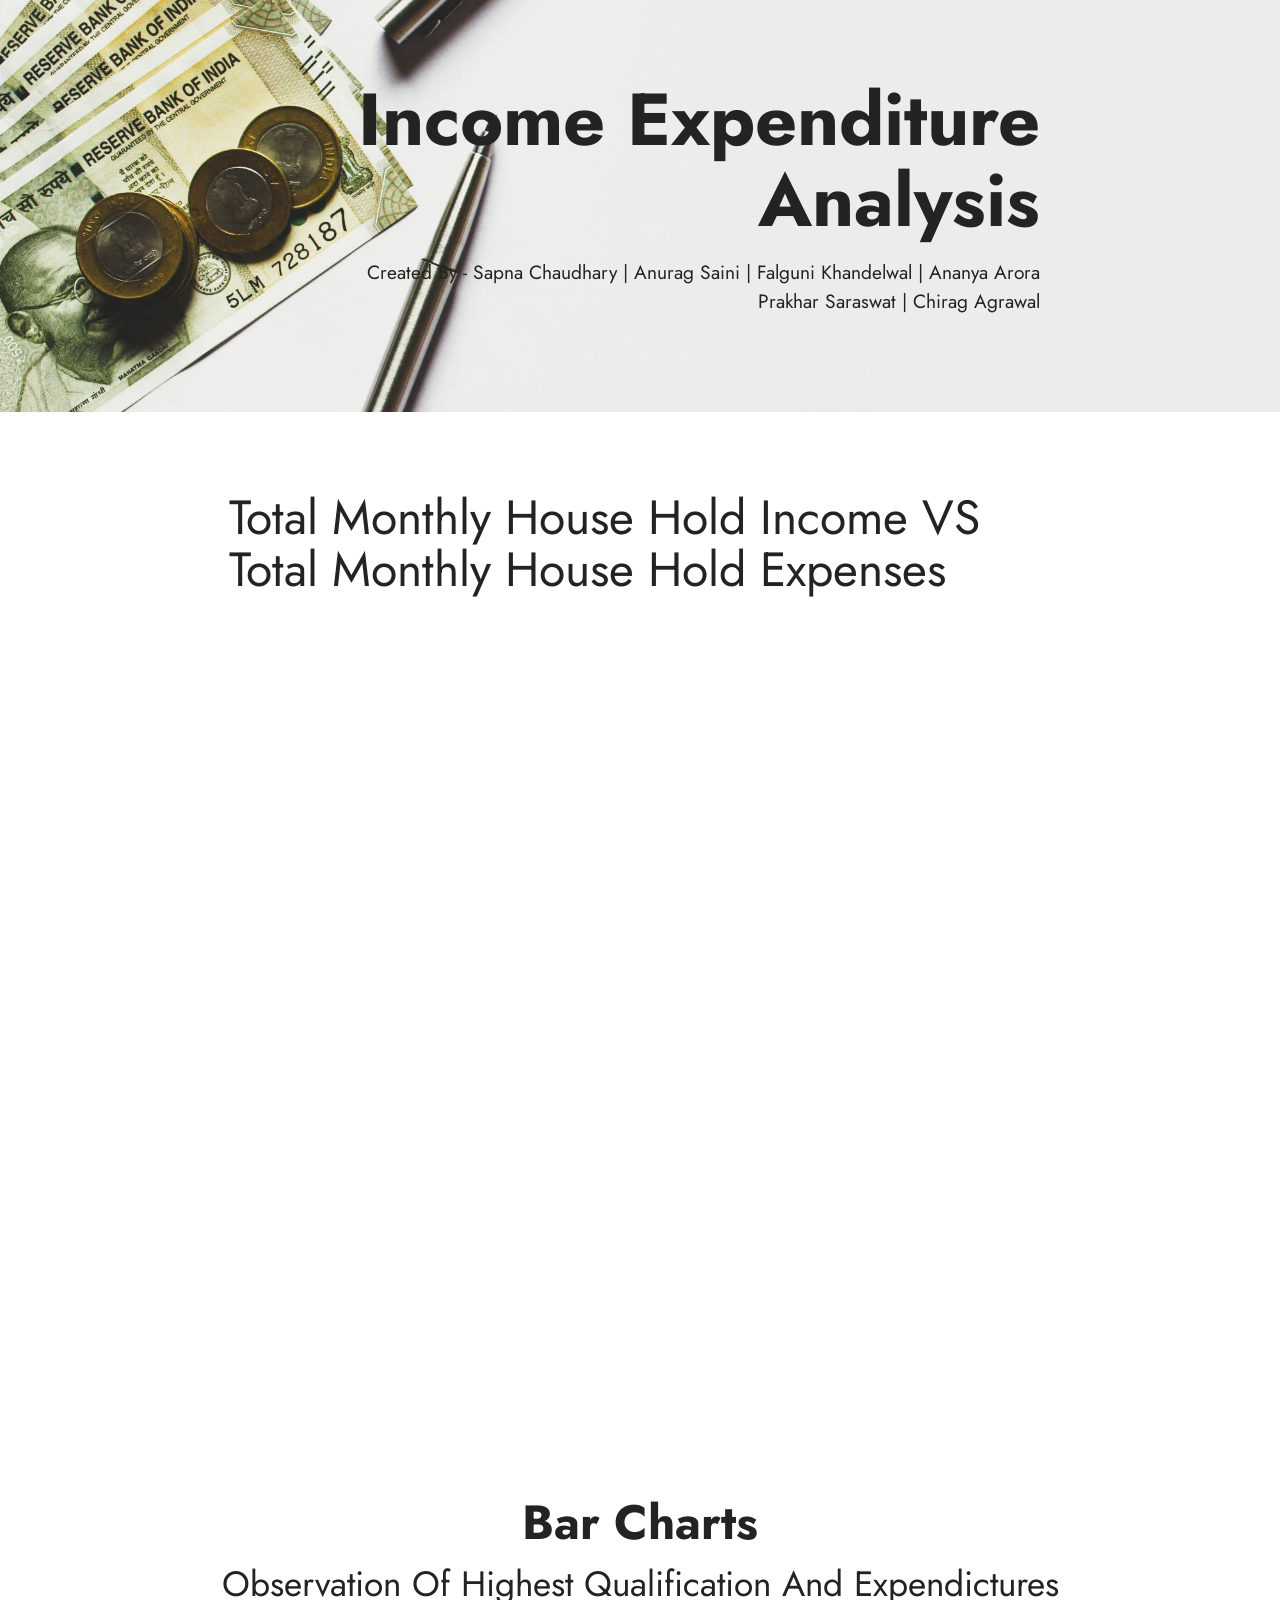
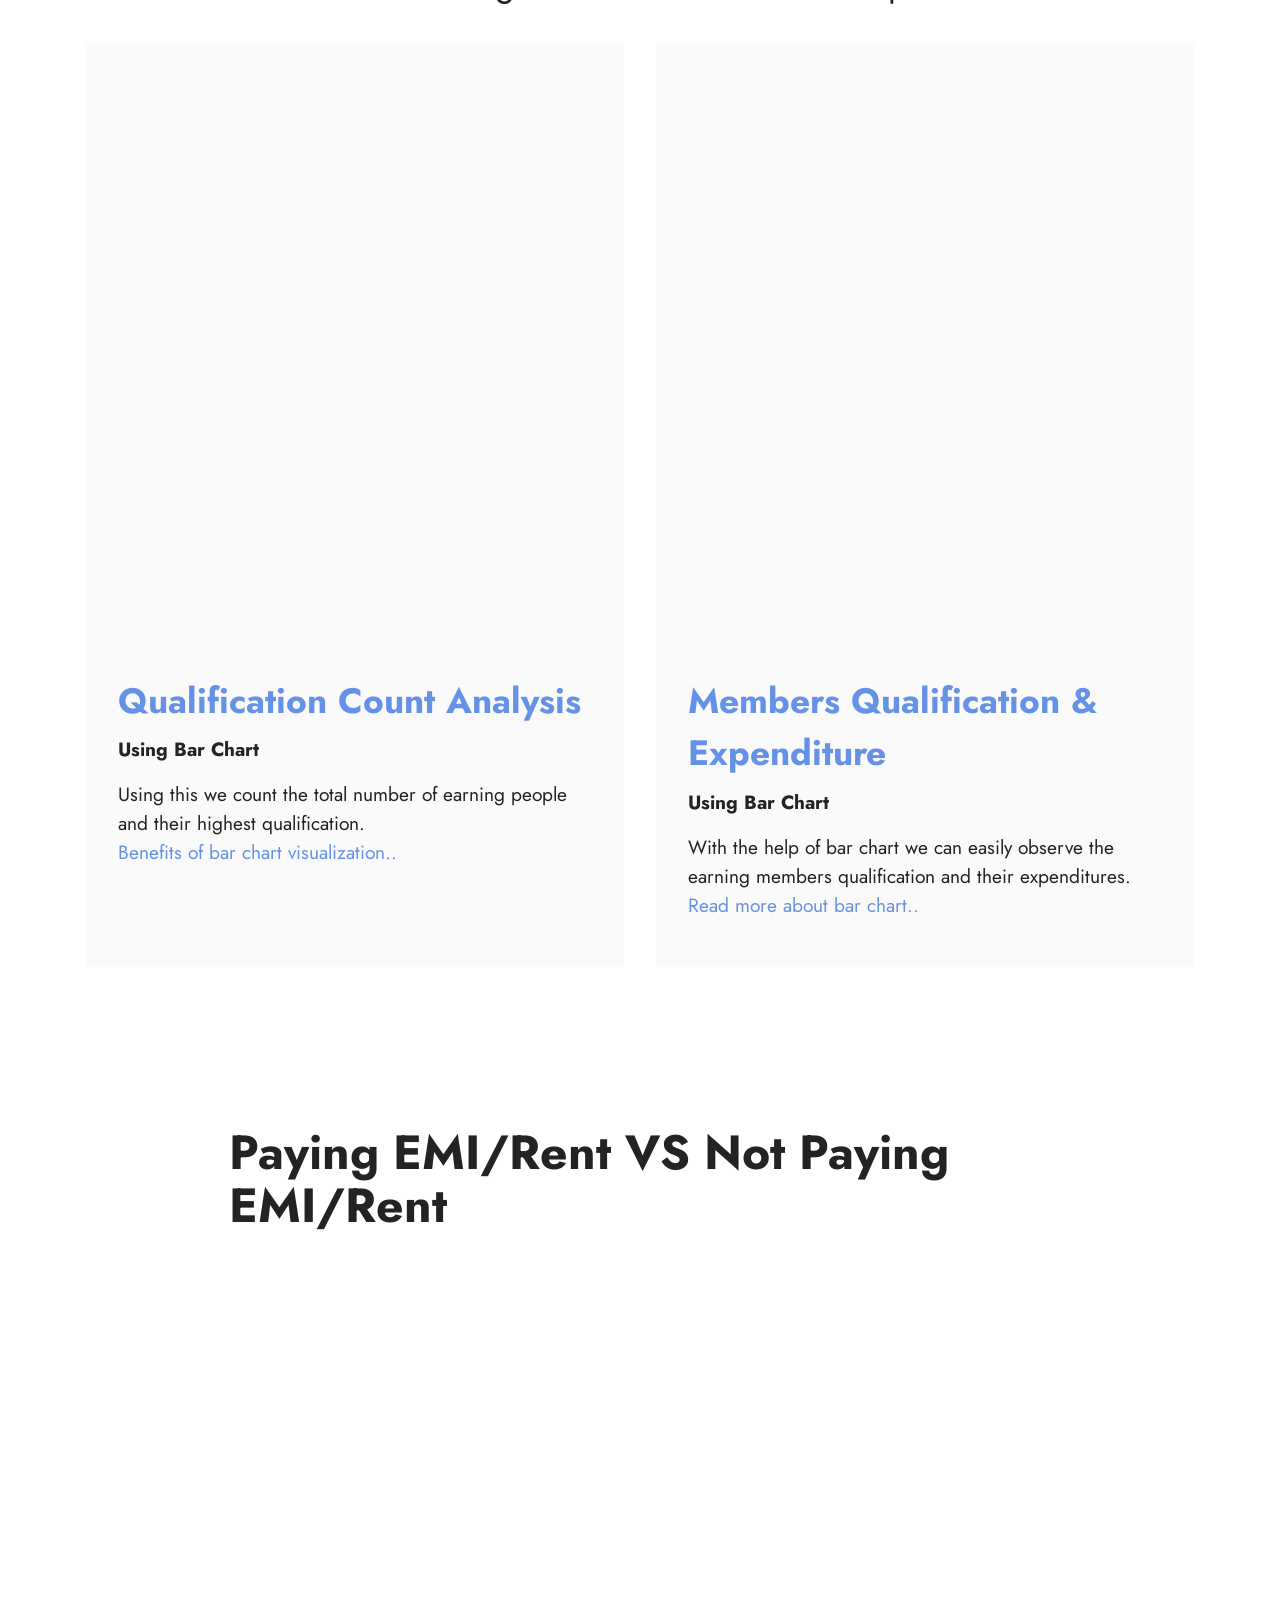
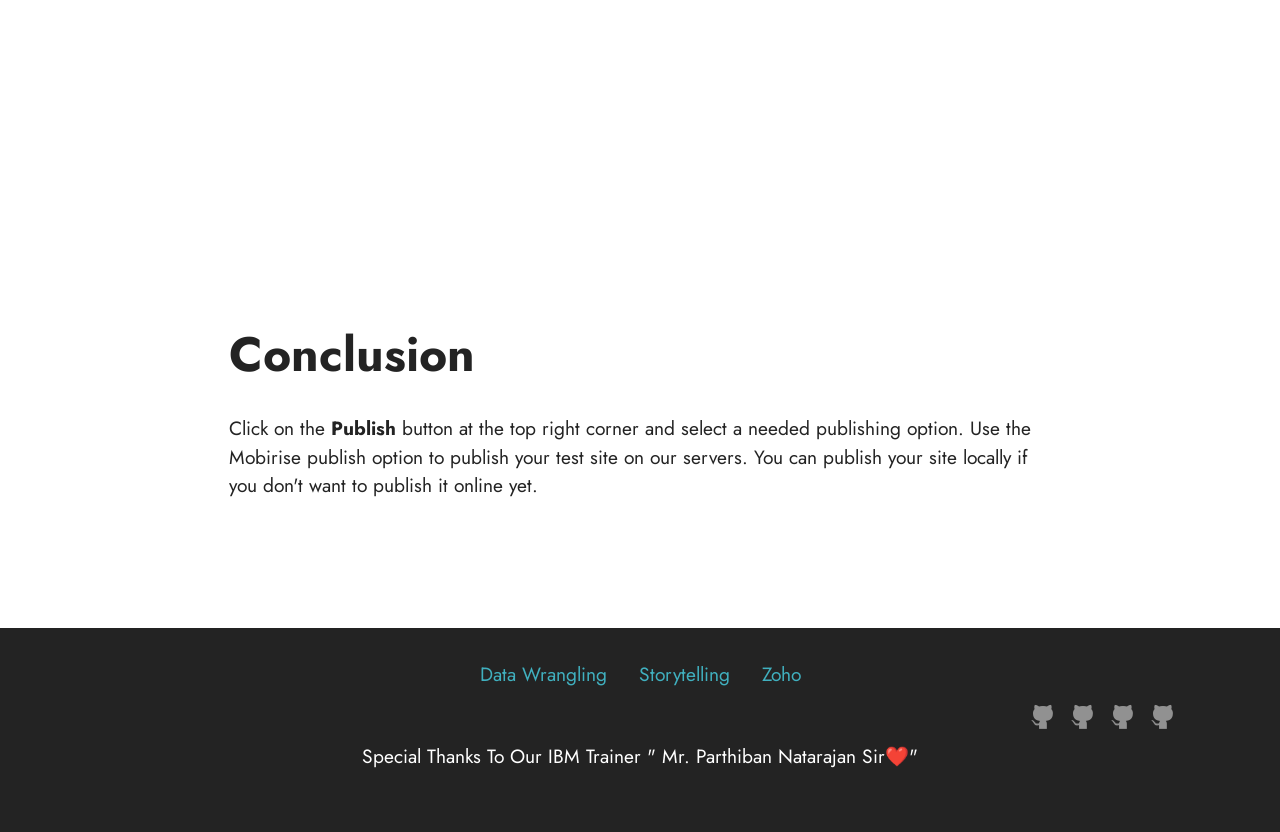
==== docs/index.html @ c5f55445 "Second Commit" ====
<!DOCTYPE html>
<html  >
<head>
  <!-- Site made with Mobirise Website Builder v5.6.13, https://mobirise.com -->
  <meta charset="UTF-8">
  <meta http-equiv="X-UA-Compatible" content="IE=edge">
  <meta name="generator" content="Mobirise v5.6.13, mobirise.com">
  <meta name="twitter:card" content="summary_large_image"/>
  <meta name="twitter:image:src" content="">
  <meta property="og:image" content="">
  <meta name="twitter:title" content="Home">
  <meta name="viewport" content="width=device-width, initial-scale=1, minimum-scale=1">
  <link rel="shortcut icon" href="assets/images/logo5.png" type="image/x-icon">
  <meta name="description" content="">
  
  
  <title>Home</title>
  <link rel="stylesheet" href="assets/bootstrap/css/bootstrap.min.css">
  <link rel="stylesheet" href="assets/bootstrap/css/bootstrap-grid.min.css">
  <link rel="stylesheet" href="assets/bootstrap/css/bootstrap-reboot.min.css">
  <link rel="stylesheet" href="assets/parallax/jarallax.css">
  <link rel="stylesheet" href="assets/socicon/css/styles.css">
  <link rel="stylesheet" href="assets/theme/css/style.css">
  <link rel="preload" href="https://fonts.googleapis.com/css?family=Jost:100,200,300,400,500,600,700,800,900,100i,200i,300i,400i,500i,600i,700i,800i,900i&display=swap" as="style" onload="this.onload=null;this.rel='stylesheet'">
  <noscript><link rel="stylesheet" href="https://fonts.googleapis.com/css?family=Jost:100,200,300,400,500,600,700,800,900,100i,200i,300i,400i,500i,600i,700i,800i,900i&display=swap"></noscript>
  <link rel="preload" as="style" href="assets/mobirise/css/mbr-additional.css"><link rel="stylesheet" href="assets/mobirise/css/mbr-additional.css" type="text/css">
  
  
  
  
</head>
<body>
  
  <section data-bs-version="5.1" class="header1 cid-s48MCQYojq mbr-parallax-background" id="header1-f">

    

    

    <div class="align-center container-fluid">
        <div class="row justify-content-center">
            <div class="col-12 col-lg-8">
                <h1 class="mbr-section-title mbr-fonts-style mb-3 display-1"><strong>Income Expenditure Analysis</strong></h1>
                
                <p class="mbr-text mbr-fonts-style display-7">&nbsp; &nbsp; &nbsp; &nbsp; &nbsp; &nbsp; &nbsp; &nbsp; &nbsp; Created By - Sapna Chaudhary | Anurag Saini | Falguni Khandelwal | Ananya Arora <br>
                    Prakhar Saraswat | Chirag Agrawal</p>
                
            </div>
        </div>
    </div>
</section>

<section data-bs-version="5.1" class="content1 cid-s48udlf8KU" id="content1-8">
    
    <div class="container">
        <div class="row justify-content-center">
            <div class="title col-12 col-md-9">
                <h3 class="mbr-section-title mbr-fonts-style align-center mb-4 display-2">Total Monthly House Hold Income VS Total Monthly House Hold Expenses</h3>
                <iframe frameborder=0 width="1024" height="740" src="https://analytics.zoho.in/open-view/258623000000008683"></iframe>
                
            </div>
        </div>
    </div>
</section>

<section data-bs-version="5.1" class="content1 cid-tmSa8aK7wc" id="content1-p">
    
    
    <div class="container">
        <div class="mbr-section-head">
            <h4 class="mbr-section-title mbr-fonts-style align-center mb-0 display-2"><strong>Bar Charts</strong></h4>
            <h5 class="mbr-section-subtitle mbr-fonts-style align-center mb-0 mt-2 display-5">Observation Of Highest Qualification And Expendictures</h5>
        </div>
        <div class="row mt-4">
            
            <div class="item features-image сol-12 col-md-6 col-lg-6 active">
                <div class="item-wrapper">
                    <iframe frameborder=0 width="800" height="600" src="https://analytics.zoho.in/open-view/258623000000009418"></iframe>
                    <div class="item-content">
                        <h5 class="item-title mbr-fonts-style display-5"><a href="#top" class="text-primary"><strong>Qualification Count Analysis</strong></a></h5>
                        <h6 class="item-subtitle mbr-fonts-style mt-1 display-7">
                            <strong>Using Bar Chart</strong></h6>
                        <p class="mbr-text mbr-fonts-style mt-3 display-7">Using this  we count the total number of earning people and their highest qualification.
                            &nbsp;<br><a href="https://geographyfieldwork.com/DataPresentationBarCharts.htm" class="text-primary">Benefits of bar chart visualization..</a></p>
                    </div>
                    
                </div>
            </div><div class="item features-image сol-12 col-md-6 col-lg-6">
                <div class="item-wrapper">
                    <iframe frameborder=0 width="800" height="600" src="https://analytics.zoho.in/open-view/258623000000009444"></iframe>
                    <div class="item-content">
                        <h5 class="item-title mbr-fonts-style display-5"><a href="#top" class="text-primary"><strong>Members Qualification & Expenditure</strong></a></h5>
                        <h6 class="item-subtitle mbr-fonts-style mt-1 display-7"><strong>Using Bar Chart</strong></h6>
                        <p class="mbr-text mbr-fonts-style mt-3 display-7">With the help of bar chart we can easily observe the earning members qualification and their expenditures. <br><a href="https://www.zoho.com/analytics/help/chart/bar-chart.html" class="text-primary">Read more about bar chart..</a><br></p>
                    </div>
                    
                </div>
            </div>


        </div>
    </div>
</section>

<section data-bs-version="5.1" class="content1 cid-s48vaXqeL6" id="content1-b">
    
    <div class="container">
        <div class="row justify-content-center">
            <div class="title col-12 col-md-9">
                <h3 class="mbr-section-title mbr-fonts-style align-center mb-4 display-2"><strong>Paying EMI/Rent VS Not Paying EMI/Rent</strong></h3>
                <iframe frameborder=0 width="800" height="600" src="https://analytics.zoho.in/open-view/258623000000011188"></iframe>
                
            </div>
        </div>
    </div>
</section>

<section data-bs-version="5.1" class="content1 cid-s48vrXhP0J" id="content1-d">
    
    <div class="container">
        <div class="row justify-content-center">
            <div class="title col-12 col-md-9">
                <h3 class="mbr-section-title mbr-fonts-style align-center mb-4 display-2"><strong>Conclusion
</strong></h3>
                <h4 class="mbr-section-subtitle align-center mbr-fonts-style mb-4 display-7">Click on the <strong>Publish </strong>button at the top right corner and select a needed publishing option. Use the Mobirise publish option to publish your test site on our servers. You can publish your site locally if you don't want to publish it online yet.</h4>
                
            </div>
        </div>
    </div>
</section>

<section data-bs-version="5.1" class="footer3 cid-s48P1Icc8J" once="footers" id="footer3-i">

    

    

    <div class="container">
        <div class="media-container-row align-center mbr-white">
            <div class="row row-links">
                <ul class="foot-menu">
                    
                    
                    
                    
                    
                <li class="foot-menu-item mbr-fonts-style display-7"><a href="https://www.simplilearn.com/data-wrangling-article" class="text-success">Data Wrangling</a></li><li class="foot-menu-item mbr-fonts-style display-7"><a href="https://online.hbs.edu/blog/post/data-storytelling#:~:text=What%20Is%20Data%20Storytelling%3F,inspire%20action%20from%20your%20audience." class="text-success">Storytelling</a></li><li class="foot-menu-item mbr-fonts-style display-7"><a href="https://www.zoho.com/" class="text-success">Zoho</a></li></ul>
            </div>
            <div class="row social-row">
                <div class="social-list align-right pb-2">
                <div class="soc-item">
                        <a href="https://github.com/sapna2003" target="_blank">
                            <span class="mbr-iconfont mbr-iconfont-social socicon-github socicon"></span>
                        </a>
                    </div><div class="soc-item">
                        <a href="https://github.com/anuragsaini0" target="_blank">
                            <span class="mbr-iconfont mbr-iconfont-social socicon-github socicon"></span>
                        </a>
                    </div><div class="soc-item">
                        <a href="https://github.com/Falgunikhandelwal" target="_blank">
                            <span class="mbr-iconfont mbr-iconfont-social socicon-github socicon"></span>
                        </a>
                    </div><div class="soc-item">
                        <a href="https://github.com/ananyaarora8502" target="_blank">
                            <span class="mbr-iconfont mbr-iconfont-social socicon-github socicon"></span>
                        </a>
                    </div></div>
            </div>
            <div class="row row-copirayt">
                <p class="mbr-text mb-0 mbr-fonts-style mbr-white align-center display-7">Special Thanks To Our IBM Trainer " Mr. Parthiban Natarajan Sir❤️"<br><br></p>
            </div>
        </div>
    </div>
<!-- </section><section class="display-7" style="padding: 0;align-items: center;justify-content: center;flex-wrap: wrap;    align-content: center;display: flex;position: relative;height: 4rem;"><a href="https://mobiri.se/2905477" style="flex: 1 1;height: 4rem;position: absolute;width: 100%;z-index: 1;"><img alt="" style="height: 4rem;" src="[data-uri]"></a><p style="margin: 0;text-align: center;" class="display-7">Created with Mobirise &#8204;</p><a style="z-index:1" href="https://mobirise.com/web-page-maker.html">Free Web Page Maker</a></section><script src="assets/bootstrap/js/bootstrap.bundle.min.js"></script>  <script src="assets/parallax/jarallax.js"></script>  <script src="assets/smoothscroll/smooth-scroll.js"></script>  <script src="assets/ytplayer/index.js"></script>  <script src="assets/theme/js/script.js"></script>  -->
  
</body>
</html>
---- docs/assets/parallax/jarallax.css ----
.jarallax {
    position: relative;
    z-index: 0;
}
.jarallax > .jarallax-img {
    position: absolute;
    object-fit: cover;
    /* support for plugin https://github.com/bfred-it/object-fit-images */
    font-family: 'object-fit: cover;';
    top: 0;
    left: 0;
    width: 100%;
    height: 100%;
    z-index: -1;
}
---- docs/assets/socicon/css/styles.css ----
@charset "UTF-8";

@font-face {
  font-family: 'Socicon';
  src:  url('../fonts/socicon.eot');
  src:  url('../fonts/socicon.eot?#iefix') format('embedded-opentype'),
    url('../fonts/socicon.woff2') format('woff2'),
    url('../fonts/socicon.ttf') format('truetype'),
    url('../fonts/socicon.woff') format('woff'),
    url('../fonts/socicon.svg#socicon') format('svg');
  font-weight: normal;
  font-style: normal;
  font-display: swap;
}

[data-icon]:before {
  font-family: "socicon" !important;
  content: attr(data-icon);
  font-style: normal !important;
  font-weight: normal !important;
  font-variant: normal !important;
  text-transform: none !important;
  speak: none;
  line-height: 1;
  -webkit-font-smoothing: antialiased;
  -moz-osx-font-smoothing: grayscale;
}

[class^="socicon-"], [class*=" socicon-"] {
  /* use !important to prevent issues with browser extensions that change fonts */
  font-family: 'Socicon' !important;
  speak: none;
  font-style: normal;
  font-weight: normal;
  font-variant: normal;
  text-transform: none;
  line-height: 1;

  /* Better Font Rendering =========== */
  -webkit-font-smoothing: antialiased;
  -moz-osx-font-smoothing: grayscale;
}

.socicon-eitaa:before {
  content: "\e97c";
}
.socicon-soroush:before {
  content: "\e97d";
}
.socicon-bale:before {
  content: "\e97e";
}
.socicon-zazzle:before {
  content: "\e97b";
}
.socicon-society6:before {
  content: "\e97a";
}
.socicon-redbubble:before {
  content: "\e979";
}
.socicon-avvo:before {
  content: "\e978";
}
.socicon-stitcher:before {
  content: "\e977";
}
.socicon-googlehangouts:before {
  content: "\e974";
}
.socicon-dlive:before {
  content: "\e975";
}
.socicon-vsco:before {
  content: "\e976";
}
.socicon-flipboard:before {
  content: "\e973";
}
.socicon-ubuntu:before {
  content: "\e958";
}
.socicon-artstation:before {
  content: "\e959";
}
.socicon-invision:before {
  content: "\e95a";
}
.socicon-torial:before {
  content: "\e95b";
}
.socicon-collectorz:before {
  content: "\e95c";
}
.socicon-seenthis:before {
  content: "\e95d";
}
.socicon-googleplaymusic:before {
  content: "\e95e";
}
.socicon-debian:before {
  content: "\e95f";
}
.socicon-filmfreeway:before {
  content: "\e960";
}
.socicon-gnome:before {
  content: "\e961";
}
.socicon-itchio:before {
  content: "\e962";
}
.socicon-jamendo:before {
  content: "\e963";
}
.socicon-mix:before {
  content: "\e964";
}
.socicon-sharepoint:before {
  content: "\e965";
}
.socicon-tinder:before {
  content: "\e966";
}
.socicon-windguru:before {
  content: "\e967";
}
.socicon-cdbaby:before {
  content: "\e968";
}
.socicon-elementaryos:before {
  content: "\e969";
}
.socicon-stage32:before {
  content: "\e96a";
}
.socicon-tiktok:before {
  content: "\e96b";
}
.socicon-gitter:before {
  content: "\e96c";
}
.socicon-letterboxd:before {
  content: "\e96d";
}
.socicon-threema:before {
  content: "\e96e";
}
.socicon-splice:before {
  content: "\e96f";
}
.socicon-metapop:before {
  content: "\e970";
}
.socicon-naver:before {
  content: "\e971";
}
.socicon-remote:before {
  content: "\e972";
}
.socicon-internet:before {
  content: "\e957";
}
.socicon-moddb:before {
  content: "\e94b";
}
.socicon-indiedb:before {
  content: "\e94c";
}
.socicon-traxsource:before {
  content: "\e94d";
}
.socicon-gamefor:before {
  content: "\e94e";
}
.socicon-pixiv:before {
  content: "\e94f";
}
.socicon-myanimelist:before {
  content: "\e950";
}
.socicon-blackberry:before {
  content: "\e951";
}
.socicon-wickr:before {
  content: "\e952";
}
.socicon-spip:before {
  content: "\e953";
}
.socicon-napster:before {
  content: "\e954";
}
.socicon-beatport:before {
  content: "\e955";
}
.socicon-hackerone:before {
  content: "\e956";
}
.socicon-hackernews:before {
  content: "\e946";
}
.socicon-smashwords:before {
  content: "\e947";
}
.socicon-kobo:before {
  content: "\e948";
}
.socicon-bookbub:before {
  content: "\e949";
}
.socicon-mailru:before {
  content: "\e94a";
}
.socicon-gitlab:before {
  content: "\e945";
}
.socicon-instructables:before {
  content: "\e944";
}
.socicon-portfolio:before {
  content: "\e943";
}
.socicon-codered:before {
  content: "\e940";
}
.socicon-origin:before {
  content: "\e941";
}
.socicon-nextdoor:before {
  content: "\e942";
}
.socicon-udemy:before {
  content: "\e93f";
}
.socicon-livemaster:before {
  content: "\e93e";
}
.socicon-crunchbase:before {
  content: "\e93b";
}
.socicon-homefy:before {
  content: "\e93c";
}
.socicon-calendly:before {
  content: "\e93d";
}
.socicon-realtor:before {
  content: "\e90f";
}
.socicon-tidal:before {
  content: "\e910";
}
.socicon-qobuz:before {
  content: "\e911";
}
.socicon-natgeo:before {
  content: "\e912";
}
.socicon-mastodon:before {
  content: "\e913";
}
.socicon-unsplash:before {
  content: "\e914";
}
.socicon-homeadvisor:before {
  content: "\e915";
}
.socicon-angieslist:before {
  content: "\e916";
}
.socicon-codepen:before {
  content: "\e917";
}
.socicon-slack:before {
  content: "\e918";
}
.socicon-openaigym:before {
  content: "\e919";
}
.socicon-logmein:before {
  content: "\e91a";
}
.socicon-fiverr:before {
  content: "\e91b";
}
.socicon-gotomeeting:before {
  content: "\e91c";
}
.socicon-aliexpress:before {
  content: "\e91d";
}
.socicon-guru:before {
  content: "\e91e";
}
.socicon-appstore:before {
  content: "\e91f";
}
.socicon-homes:before {
  content: "\e920";
}
.socicon-zoom:before {
  content: "\e921";
}
.socicon-alibaba:before {
  content: "\e922";
}
.socicon-craigslist:before {
  content: "\e923";
}
.socicon-wix:before {
  content: "\e924";
}
.socicon-redfin:before {
  content: "\e925";
}
.socicon-googlecalendar:before {
  content: "\e926";
}
.socicon-shopify:before {
  content: "\e927";
}
.socicon-freelancer:before {
  content: "\e928";
}
.socicon-seedrs:before {
  content: "\e929";
}
.socicon-bing:before {
  content: "\e92a";
}
.socicon-doodle:before {
  content: "\e92b";
}
.socicon-bonanza:before {
  content: "\e92c";
}
.socicon-squarespace:before {
  content: "\e92d";
}
.socicon-toptal:before {
  content: "\e92e";
}
.socicon-gust:before {
  content: "\e92f";
}
.socicon-ask:before {
  content: "\e930";
}
.socicon-trulia:before {
  content: "\e931";
}
.socicon-loomly:before {
  content: "\e932";
}
.socicon-ghost:before {
  content: "\e933";
}
.socicon-upwork:before {
  content: "\e934";
}
.socicon-fundable:before {
  content: "\e935";
}
.socicon-booking:before {
  content: "\e936";
}
.socicon-googlemaps:before {
  content: "\e937";
}
.socicon-zillow:before {
  content: "\e938";
}
.socicon-niconico:before {
  content: "\e939";
}
.socicon-toneden:before {
  content: "\e93a";
}
.socicon-augment:before {
  content: "\e908";
}
.socicon-bitbucket:before {
  content: "\e909";
}
.socicon-fyuse:before {
  content: "\e90a";
}
.socicon-yt-gaming:before {
  content: "\e90b";
}
.socicon-sketchfab:before {
  content: "\e90c";
}
.socicon-mobcrush:before {
  content: "\e90d";
}
.socicon-microsoft:before {
  content: "\e90e";
}
.socicon-pandora:before {
  content: "\e907";
}
.socicon-messenger:before {
  content: "\e906";
}
.socicon-gamewisp:before {
  content: "\e905";
}
.socicon-bloglovin:before {
  content: "\e904";
}
.socicon-tunein:before {
  content: "\e903";
}
.socicon-gamejolt:before {
  content: "\e901";
}
.socicon-trello:before {
  content: "\e902";
}
.socicon-spreadshirt:before {
  content: "\e900";
}
.socicon-500px:before {
  content: "\e000";
}
.socicon-8tracks:before {
  content: "\e001";
}
.socicon-airbnb:before {
  content: "\e002";
}
.socicon-alliance:before {
  content: "\e003";
}
.socicon-amazon:before {
  content: "\e004";
}
.socicon-amplement:before {
  content: "\e005";
}
.socicon-android:before {
  content: "\e006";
}
.socicon-angellist:before {
  content: "\e007";
}
.socicon-apple:before {
  content: "\e008";
}
.socicon-appnet:before {
  content: "\e009";
}
.socicon-baidu:before {
  content: "\e00a";
}
.socicon-bandcamp:before {
  content: "\e00b";
}
.socicon-battlenet:before {
  content: "\e00c";
}
.socicon-mixer:before {
  content: "\e00d";
}
.socicon-bebee:before {
  content: "\e00e";
}
.socicon-bebo:before {
  content: "\e00f";
}
.socicon-behance:before {
  content: "\e010";
}
.socicon-blizzard:before {
  content: "\e011";
}
.socicon-blogger:before {
  content: "\e012";
}
.socicon-buffer:before {
  content: "\e013";
}
.socicon-chrome:before {
  content: "\e014";
}
.socicon-coderwall:before {
  content: "\e015";
}
.socicon-curse:before {
  content: "\e016";
}
.socicon-dailymotion:before {
  content: "\e017";
}
.socicon-deezer:before {
  content: "\e018";
}
.socicon-delicious:before {
  content: "\e019";
}
.socicon-deviantart:before {
  content: "\e01a";
}
.socicon-diablo:before {
  content: "\e01b";
}
.socicon-digg:before {
  content: "\e01c";
}
.socicon-discord:before {
  content: "\e01d";
}
.socicon-disqus:before {
  content: "\e01e";
}
.socicon-douban:before {
  content: "\e01f";
}
.socicon-draugiem:before {
  content: "\e020";
}
.socicon-dribbble:before {
  content: "\e021";
}
.socicon-drupal:before {
  content: "\e022";
}
.socicon-ebay:before {
  content: "\e023";
}
.socicon-ello:before {
  content: "\e024";
}
.socicon-endomodo:before {
  content: "\e025";
}
.socicon-envato:before {
  content: "\e026";
}
.socicon-etsy:before {
  content: "\e027";
}
.socicon-facebook:before {
  content: "\e028";
}
.socicon-feedburner:before {
  content: "\e029";
}
.socicon-filmweb:before {
  content: "\e02a";
}
.socicon-firefox:before {
  content: "\e02b";
}
.socicon-flattr:before {
  content: "\e02c";
}
.socicon-flickr:before {
  content: "\e02d";
}
.socicon-formulr:before {
  content: "\e02e";
}
.socicon-forrst:before {
  content: "\e02f";
}
.socicon-foursquare:before {
  content: "\e030";
}
.socicon-friendfeed:before {
  content: "\e031";
}
.socicon-github:before {
  content: "\e032";
}
.socicon-goodreads:before {
  content: "\e033";
}
.socicon-google:before {
  content: "\e034";
}
.socicon-googlescholar:before {
  content: "\e035";
}
.socicon-googlegroups:before {
  content: "\e036";
}
.socicon-googlephotos:before {
  content: "\e037";
}
.socicon-googleplus:before {
  content: "\e038";
}
.socicon-grooveshark:before {
  content: "\e039";
}
.socicon-hackerrank:before {
  content: "\e03a";
}
.socicon-hearthstone:before {
  content: "\e03b";
}
.socicon-hellocoton:before {
  content: "\e03c";
}
.socicon-heroes:before {
  content: "\e03d";
}
.socicon-smashcast:before {
  content: "\e03e";
}
.socicon-horde:before {
  content: "\e03f";
}
.socicon-houzz:before {
  content: "\e040";
}
.socicon-icq:before {
  content: "\e041";
}
.socicon-identica:before {
  content: "\e042";
}
.socicon-imdb:before {
  content: "\e043";
}
.socicon-instagram:before {
  content: "\e044";
}
.socicon-issuu:before {
  content: "\e045";
}
.socicon-istock:before {
  content: "\e046";
}
.socicon-itunes:before {
  content: "\e047";
}
.socicon-keybase:before {
  content: "\e048";
}
.socicon-lanyrd:before {
  content: "\e049";
}
.socicon-lastfm:before {
  content: "\e04a";
}
.socicon-line:before {
  content: "\e04b";
}
.socicon-linkedin:before {
  content: "\e04c";
}
.socicon-livejournal:before {
  content: "\e04d";
}
.socicon-lyft:before {
  content: "\e04e";
}
.socicon-macos:before {
  content: "\e04f";
}
.socicon-mail:before {
  content: "\e050";
}
.socicon-medium:before {
  content: "\e051";
}
.socicon-meetup:before {
  content: "\e052";
}
.socicon-mixcloud:before {
  content: "\e053";
}
.socicon-modelmayhem:before {
  content: "\e054";
}
.socicon-mumble:before {
  content: "\e055";
}
.socicon-myspace:before {
  content: "\e056";
}
.socicon-newsvine:before {
  content: "\e057";
}
.socicon-nintendo:before {
  content: "\e058";
}
.socicon-npm:before {
  content: "\e059";
}
.socicon-odnoklassniki:before {
  content: "\e05a";
}
.socicon-openid:before {
  content: "\e05b";
}
.socicon-opera:before {
  content: "\e05c";
}
.socicon-outlook:before {
  content: "\e05d";
}
.socicon-overwatch:before {
  content: "\e05e";
}
.socicon-patreon:before {
  content: "\e05f";
}
.socicon-paypal:before {
  content: "\e060";
}
.socicon-periscope:before {
  content: "\e061";
}
.socicon-persona:before {
  content: "\e062";
}
.socicon-pinterest:before {
  content: "\e063";
}
.socicon-play:before {
  content: "\e064";
}
.socicon-player:before {
  content: "\e065";
}
.socicon-playstation:before {
  content: "\e066";
}
.socicon-pocket:before {
  content: "\e067";
}
.socicon-qq:before {
  content: "\e068";
}
.socicon-quora:before {
  content: "\e069";
}
.socicon-raidcall:before {
  content: "\e06a";
}
.socicon-ravelry:before {
  content: "\e06b";
}
.socicon-reddit:before {
  content: "\e06c";
}
.socicon-renren:before {
  content: "\e06d";
}
.socicon-researchgate:before {
  content: "\e06e";
}
.socicon-residentadvisor:before {
  content: "\e06f";
}
.socicon-reverbnation:before {
  content: "\e070";
}
.socicon-rss:before {
  content: "\e071";
}
.socicon-sharethis:before {
  content: "\e072";
}
.socicon-skype:before {
  content: "\e073";
}
.socicon-slideshare:before {
  content: "\e074";
}
.socicon-smugmug:before {
  content: "\e075";
}
.socicon-snapchat:before {
  content: "\e076";
}
.socicon-songkick:before {
  content: "\e077";
}
.socicon-soundcloud:before {
  content: "\e078";
}
.socicon-spotify:before {
  content: "\e079";
}
.socicon-stackexchange:before {
  content: "\e07a";
}
.socicon-stackoverflow:before {
  content: "\e07b";
}
.socicon-starcraft:before {
  content: "\e07c";
}
.socicon-stayfriends:before {
  content: "\e07d";
}
.socicon-steam:before {
  content: "\e07e";
}
.socicon-storehouse:before {
  content: "\e07f";
}
.socicon-strava:before {
  content: "\e080";
}
.socicon-streamjar:before {
  content: "\e081";
}
.socicon-stumbleupon:before {
  content: "\e082";
}
.socicon-swarm:before {
  content: "\e083";
}
.socicon-teamspeak:before {
  content: "\e084";
}
.socicon-teamviewer:before {
  content: "\e085";
}
.socicon-technorati:before {
  content: "\e086";
}
.socicon-telegram:before {
  content: "\e087";
}
.socicon-tripadvisor:before {
  content: "\e088";
}
.socicon-tripit:before {
  content: "\e089";
}
.socicon-triplej:before {
  content: "\e08a";
}
.socicon-tumblr:before {
  content: "\e08b";
}
.socicon-twitch:before {
  content: "\e08c";
}
.socicon-twitter:before {
  content: "\e08d";
}
.socicon-uber:before {
  content: "\e08e";
}
.socicon-ventrilo:before {
  content: "\e08f";
}
.socicon-viadeo:before {
  content: "\e090";
}
.socicon-viber:before {
  content: "\e091";
}
.socicon-viewbug:before {
  content: "\e092";
}
.socicon-vimeo:before {
  content: "\e093";
}
.socicon-vine:before {
  content: "\e094";
}
.socicon-vkontakte:before {
  content: "\e095";
}
.socicon-warcraft:before {
  content: "\e096";
}
.socicon-wechat:before {
  content: "\e097";
}
.socicon-weibo:before {
  content: "\e098";
}
.socicon-whatsapp:before {
  content: "\e099";
}
.socicon-wikipedia:before {
  content: "\e09a";
}
.socicon-windows:before {
  content: "\e09b";
}
.socicon-wordpress:before {
  content: "\e09c";
}
.socicon-wykop:before {
  content: "\e09d";
}
.socicon-xbox:before {
  content: "\e09e";
}
.socicon-xing:before {
  content: "\e09f";
}
.socicon-yahoo:before {
  content: "\e0a0";
}
.socicon-yammer:before {
  content: "\e0a1";
}
.socicon-yandex:before {
  content: "\e0a2";
}
.socicon-yelp:before {
  content: "\e0a3";
}
.socicon-younow:before {
  content: "\e0a4";
}
.socicon-youtube:before {
  content: "\e0a5";
}
.socicon-zapier:before {
  content: "\e0a6";
}
.socicon-zerply:before {
  content: "\e0a7";
}
.socicon-zomato:before {
  content: "\e0a8";
}
.socicon-zynga:before {
  content: "\e0a9";
}
---- docs/assets/theme/css/style.css ----
@charset "UTF-8";
section {
  background-color: #ffffff;
}

body {
  font-style: normal;
  line-height: 1.5;
  font-weight: 400;
  color: #232323;
  position: relative;
}

button {
  background-color: transparent;
  border-color: transparent;
}

section,
.container,
.container-fluid {
  position: relative;
  word-wrap: break-word;
}

a.mbr-iconfont:hover {
  text-decoration: none;
}

.article .lead p,
.article .lead ul,
.article .lead ol,
.article .lead pre,
.article .lead blockquote {
  margin-bottom: 0;
}

a {
  font-style: normal;
  font-weight: 400;
  cursor: pointer;
}
a, a:hover {
  text-decoration: none;
}

.mbr-section-title {
  font-style: normal;
  line-height: 1.3;
}

.mbr-section-subtitle {
  line-height: 1.3;
}

.mbr-text {
  font-style: normal;
  line-height: 1.7;
}

h1,
h2,
h3,
h4,
h5,
h6,
.display-1,
.display-2,
.display-4,
.display-5,
.display-7,
span,
p,
a {
  line-height: 1;
  word-break: break-word;
  word-wrap: break-word;
  font-weight: 400;
}

b,
strong {
  font-weight: bold;
}

input:-webkit-autofill, input:-webkit-autofill:hover, input:-webkit-autofill:focus, input:-webkit-autofill:active {
  transition-delay: 9999s;
  -webkit-transition-property: background-color, color;
  transition-property: background-color, color;
}

textarea[type=hidden] {
  display: none;
}

section {
  background-position: 50% 50%;
  background-repeat: no-repeat;
  background-size: cover;
}
section .mbr-background-video,
section .mbr-background-video-preview {
  position: absolute;
  bottom: 0;
  left: 0;
  right: 0;
  top: 0;
}

.hidden {
  visibility: hidden;
}

.mbr-z-index20 {
  z-index: 20;
}

/*! Base colors */
.mbr-white {
  color: #ffffff;
}

.mbr-black {
  color: #111111;
}

.mbr-bg-white {
  background-color: #ffffff;
}

.mbr-bg-black {
  background-color: #000000;
}

/*! Text-aligns */
.align-left {
  text-align: left;
}

.align-center {
  text-align: center;
}

.align-right {
  text-align: right;
}

/*! Font-weight  */
.mbr-light {
  font-weight: 300;
}

.mbr-regular {
  font-weight: 400;
}

.mbr-semibold {
  font-weight: 500;
}

.mbr-bold {
  font-weight: 700;
}

/*! Media  */
.media-content {
  flex-basis: 100%;
}

.media-container-row {
  display: flex;
  flex-direction: row;
  flex-wrap: wrap;
  justify-content: center;
  align-content: center;
  align-items: start;
}
.media-container-row .media-size-item {
  width: 400px;
}

.media-container-column {
  display: flex;
  flex-direction: column;
  flex-wrap: wrap;
  justify-content: center;
  align-content: center;
  align-items: stretch;
}
.media-container-column > * {
  width: 100%;
}

@media (min-width: 992px) {
  .media-container-row {
    flex-wrap: nowrap;
  }
}
figure {
  margin-bottom: 0;
  overflow: hidden;
}

figure[mbr-media-size] {
  transition: width 0.1s;
}

img,
iframe {
  display: block;
  width: 100%;
}

.card {
  background-color: transparent;
  border: none;
}

.card-box {
  width: 100%;
}

.card-img {
  text-align: center;
  flex-shrink: 0;
  -webkit-flex-shrink: 0;
}

.media {
  max-width: 100%;
  margin: 0 auto;
}

.mbr-figure {
  align-self: center;
}

.media-container > div {
  max-width: 100%;
}

.mbr-figure img,
.card-img img {
  width: 100%;
}

@media (max-width: 991px) {
  .media-size-item {
    width: auto !important;
  }

  .media {
    width: auto;
  }

  .mbr-figure {
    width: 100% !important;
  }
}
/*! Buttons */
.mbr-section-btn {
  margin-left: -0.6rem;
  margin-right: -0.6rem;
  font-size: 0;
}

.btn {
  font-weight: 600;
  border-width: 1px;
  font-style: normal;
  margin: 0.6rem 0.6rem;
  white-space: normal;
  transition: all 0.2s ease-in-out;
  display: inline-flex;
  align-items: center;
  justify-content: center;
  word-break: break-word;
}

.btn-sm {
  font-weight: 600;
  letter-spacing: 0px;
  transition: all 0.3s ease-in-out;
}

.btn-md {
  font-weight: 600;
  letter-spacing: 0px;
  transition: all 0.3s ease-in-out;
}

.btn-lg {
  font-weight: 600;
  letter-spacing: 0px;
  transition: all 0.3s ease-in-out;
}

.btn-form {
  margin: 0;
}
.btn-form:hover {
  cursor: pointer;
}

nav .mbr-section-btn {
  margin-left: 0rem;
  margin-right: 0rem;
}

/*! Btn icon margin */
.btn .mbr-iconfont,
.btn.btn-sm .mbr-iconfont {
  order: 1;
  cursor: pointer;
  margin-left: 0.5rem;
  vertical-align: sub;
}

.btn.btn-md .mbr-iconfont,
.btn.btn-md .mbr-iconfont {
  margin-left: 0.8rem;
}

.mbr-regular {
  font-weight: 400;
}

.mbr-semibold {
  font-weight: 500;
}

.mbr-bold {
  font-weight: 700;
}

[type=submit] {
  -webkit-appearance: none;
}

/*! Full-screen */
.mbr-fullscreen .mbr-overlay {
  min-height: 100vh;
}

.mbr-fullscreen {
  display: flex;
  display: -moz-flex;
  display: -ms-flex;
  display: -o-flex;
  align-items: center;
  min-height: 100vh;
  padding-top: 3rem;
  padding-bottom: 3rem;
}

/*! Map */
.map {
  height: 25rem;
  position: relative;
}
.map iframe {
  width: 100%;
  height: 100%;
}

/*! Scroll to top arrow */
.mbr-arrow-up {
  bottom: 25px;
  right: 90px;
  position: fixed;
  text-align: right;
  z-index: 5000;
  color: #ffffff;
  font-size: 22px;
}

.mbr-arrow-up a {
  background: rgba(0, 0, 0, 0.2);
  border-radius: 50%;
  color: #fff;
  display: inline-block;
  height: 60px;
  width: 60px;
  border: 2px solid #fff;
  outline-style: none !important;
  position: relative;
  text-decoration: none;
  transition: all 0.3s ease-in-out;
  cursor: pointer;
  text-align: center;
}
.mbr-arrow-up a:hover {
  background-color: rgba(0, 0, 0, 0.4);
}
.mbr-arrow-up a i {
  line-height: 60px;
}

.mbr-arrow-up-icon {
  display: block;
  color: #fff;
}

.mbr-arrow-up-icon::before {
  content: "›";
  display: inline-block;
  font-family: serif;
  font-size: 22px;
  line-height: 1;
  font-style: normal;
  position: relative;
  top: 6px;
  left: -4px;
  transform: rotate(-90deg);
}

/*! Arrow Down */
.mbr-arrow {
  position: absolute;
  bottom: 45px;
  left: 50%;
  width: 60px;
  height: 60px;
  cursor: pointer;
  background-color: rgba(80, 80, 80, 0.5);
  border-radius: 50%;
  transform: translateX(-50%);
}
@media (max-width: 767px) {
  .mbr-arrow {
    display: none;
  }
}
.mbr-arrow > a {
  display: inline-block;
  text-decoration: none;
  outline-style: none;
  -webkit-animation: arrowdown 1.7s ease-in-out infinite;
          animation: arrowdown 1.7s ease-in-out infinite;
  color: #ffffff;
}
.mbr-arrow > a > i {
  position: absolute;
  top: -2px;
  left: 15px;
  font-size: 2rem;
}

#scrollToTop a i::before {
  content: "";
  position: absolute;
  display: block;
  border-bottom: 2.5px solid #fff;
  border-left: 2.5px solid #fff;
  width: 27.8%;
  height: 27.8%;
  left: 50%;
  top: 51%;
  transform: translateY(-30%) translateX(-50%) rotate(135deg);
}

@keyframes arrowdown {
  0% {
    transform: translateY(0px);
  }
  50% {
    transform: translateY(-5px);
  }
  100% {
    transform: translateY(0px);
  }
}
@-webkit-keyframes arrowdown {
  0% {
    transform: translateY(0px);
  }
  50% {
    transform: translateY(-5px);
  }
  100% {
    transform: translateY(0px);
  }
}
@media (max-width: 500px) {
  .mbr-arrow-up {
    left: 0;
    right: 0;
    text-align: center;
  }
}
/*Gradients animation*/
@keyframes gradient-animation {
  from {
    background-position: 0% 100%;
    -webkit-animation-timing-function: ease-in-out;
            animation-timing-function: ease-in-out;
  }
  to {
    background-position: 100% 0%;
    -webkit-animation-timing-function: ease-in-out;
            animation-timing-function: ease-in-out;
  }
}
@-webkit-keyframes gradient-animation {
  from {
    background-position: 0% 100%;
    -webkit-animation-timing-function: ease-in-out;
            animation-timing-function: ease-in-out;
  }
  to {
    background-position: 100% 0%;
    -webkit-animation-timing-function: ease-in-out;
            animation-timing-function: ease-in-out;
  }
}
.bg-gradient {
  background-size: 200% 200%;
  animation: gradient-animation 5s infinite alternate;
  -webkit-animation: gradient-animation 5s infinite alternate;
}

.menu .navbar-brand {
  display: -webkit-flex;
}
.menu .navbar-brand span {
  display: flex;
  display: -webkit-flex;
}
.menu .navbar-brand .navbar-caption-wrap {
  display: -webkit-flex;
}
.menu .navbar-brand .navbar-logo img {
  display: -webkit-flex;
  width: auto;
}
@media (min-width: 768px) and (max-width: 991px) {
  .menu .navbar-toggleable-sm .navbar-nav {
    display: -ms-flexbox;
  }
}
@media (max-width: 991px) {
  .menu .navbar-collapse {
    max-height: 93.5vh;
  }
  .menu .navbar-collapse.show {
    overflow: auto;
  }
}
@media (min-width: 992px) {
  .menu .navbar-nav.nav-dropdown {
    display: -webkit-flex;
  }
  .menu .navbar-toggleable-sm .navbar-collapse {
    display: -webkit-flex !important;
  }
  .menu .collapsed .navbar-collapse {
    max-height: 93.5vh;
  }
  .menu .collapsed .navbar-collapse.show {
    overflow: auto;
  }
}
@media (max-width: 767px) {
  .menu .navbar-collapse {
    max-height: 80vh;
  }
}

.nav-link .mbr-iconfont {
  margin-right: 0.5rem;
}

.navbar {
  display: -webkit-flex;
  -webkit-flex-wrap: wrap;
  -webkit-align-items: center;
  -webkit-justify-content: space-between;
}

.navbar-collapse {
  -webkit-flex-basis: 100%;
  -webkit-flex-grow: 1;
  -webkit-align-items: center;
}

.nav-dropdown .link {
  padding: 0.667em 1.667em !important;
  margin: 0 !important;
}

.nav {
  display: -webkit-flex;
  -webkit-flex-wrap: wrap;
}

.row {
  display: -webkit-flex;
  -webkit-flex-wrap: wrap;
}

.justify-content-center {
  -webkit-justify-content: center;
}

.form-inline {
  display: -webkit-flex;
}

.card-wrapper {
  -webkit-flex: 1;
}

.carousel-control {
  z-index: 10;
  display: -webkit-flex;
}

.carousel-controls {
  display: -webkit-flex;
}

.media {
  display: -webkit-flex;
}

.form-group:focus {
  outline: none;
}

.jq-selectbox__select {
  padding: 7px 0;
  position: relative;
}

.jq-selectbox__dropdown {
  overflow: hidden;
  border-radius: 10px;
  position: absolute;
  top: 100%;
  left: 0 !important;
  width: 100% !important;
}

.jq-selectbox__trigger-arrow {
  right: 0;
  transform: translateY(-50%);
}

.jq-selectbox li {
  padding: 1.07em 0.5em;
}

input[type=range] {
  padding-left: 0 !important;
  padding-right: 0 !important;
}

.modal-dialog,
.modal-content {
  height: 100%;
}

.modal-dialog .carousel-inner {
  height: calc(100vh - 1.75rem);
}
@media (max-width: 575px) {
  .modal-dialog .carousel-inner {
    height: calc(100vh - 1rem);
  }
}

.carousel-item {
  text-align: center;
}

.carousel-item img {
  margin: auto;
}

.navbar-toggler {
  align-self: flex-start;
  padding: 0.25rem 0.75rem;
  font-size: 1.25rem;
  line-height: 1;
  background: transparent;
  border: 1px solid transparent;
  border-radius: 0.25rem;
}

.navbar-toggler:focus,
.navbar-toggler:hover {
  text-decoration: none;
  box-shadow: none;
}

.navbar-toggler-icon {
  display: inline-block;
  width: 1.5em;
  height: 1.5em;
  vertical-align: middle;
  content: "";
  background: no-repeat center center;
  background-size: 100% 100%;
}

.navbar-toggler-left {
  position: absolute;
  left: 1rem;
}

.navbar-toggler-right {
  position: absolute;
  right: 1rem;
}

.card-img {
  width: auto;
}

.menu .navbar.collapsed:not(.beta-menu) {
  flex-direction: column;
}

.carousel-item.active,
.carousel-item-next,
.carousel-item-prev {
  display: flex;
}

.note-air-layout .dropup .dropdown-menu,
.note-air-layout .navbar-fixed-bottom .dropdown .dropdown-menu {
  bottom: initial !important;
}

html,
body {
  height: auto;
  min-height: 100vh;
}

.dropup .dropdown-toggle::after {
  display: none;
}

.form-asterisk {
  font-family: initial;
  position: absolute;
  top: -2px;
  font-weight: normal;
}

.form-control-label {
  position: relative;
  cursor: pointer;
  margin-bottom: 0.357em;
  padding: 0;
}

.alert {
  color: #ffffff;
  border-radius: 0;
  border: 0;
  font-size: 1.1rem;
  line-height: 1.5;
  margin-bottom: 1.875rem;
  padding: 1.25rem;
  position: relative;
  text-align: center;
}
.alert.alert-form::after {
  background-color: inherit;
  bottom: -7px;
  content: "";
  display: block;
  height: 14px;
  left: 50%;
  margin-left: -7px;
  position: absolute;
  transform: rotate(45deg);
  width: 14px;
}

.form-control {
  background-color: #ffffff;
  background-clip: border-box;
  color: #232323;
  line-height: 1rem !important;
  height: auto;
  padding: 0.6rem 1.2rem;
  transition: border-color 0.25s ease 0s;
  border: 1px solid transparent !important;
  border-radius: 4px;
  box-shadow: rgba(0, 0, 0, 0.07) 0px 1px 1px 0px, rgba(0, 0, 0, 0.07) 0px 1px 3px 0px, rgba(0, 0, 0, 0.03) 0px 0px 0px 1px;
}
.form-active .form-control:invalid {
  border-color: red;
}

form .row {
  margin-left: -0.6rem;
  margin-right: -0.6rem;
}
form .row [class*=col] {
  padding-left: 0.6rem;
  padding-right: 0.6rem;
}

form .mbr-section-btn {
  margin: 0;
  padding-left: 0.6rem;
  padding-right: 0.6rem;
}

form .btn {
  display: flex;
  padding: 0.6rem 1.2rem;
  margin: 0;
}

form .form-check-input {
  margin-top: 0.5;
}

textarea.form-control {
  line-height: 1.5rem !important;
}

.form-group {
  margin-bottom: 1.2rem;
}

.form-control,
form .btn {
  min-height: 48px;
}

.gdpr-block label span.textGDPR input[name=gdpr] {
  top: 7px;
}

.form-control:focus {
  box-shadow: none;
}

:focus {
  outline: none;
}

.mbr-overlay {
  background-color: #000;
  bottom: 0;
  left: 0;
  opacity: 0.5;
  position: absolute;
  right: 0;
  top: 0;
  z-index: 0;
  pointer-events: none;
}

blockquote {
  font-style: italic;
  padding: 3rem;
  font-size: 1.09rem;
  position: relative;
  border-left: 3px solid;
}

ul,
ol,
pre,
blockquote {
  margin-bottom: 2.3125rem;
}

.mt-4 {
  margin-top: 2rem !important;
}

.mb-4 {
  margin-bottom: 2rem !important;
}

@media (min-width: 992px) {
  .container {
    padding-left: 16px;
    padding-right: 16px;
  }

  .row {
    margin-left: -16px;
    margin-right: -16px;
  }
  .row > [class*=col] {
    padding-left: 16px;
    padding-right: 16px;
  }
}
@media (min-width: 768px) {
  .container-fluid {
    padding-left: 32px;
    padding-right: 32px;
  }
}
@media (min-width: 768px) and (max-width: 991px) {
  .mbr-container {
    padding-left: 32px;
    padding-right: 32px;
  }
}
@media (max-width: 767px) {
  .mbr-container {
    padding-left: 16px;
    padding-right: 16px;
  }
}
.card-wrapper,
.item-wrapper {
  overflow: hidden;
}

.app-video-wrapper > img {
  opacity: 1;
}

.item {
  position: relative;
}

.dropdown-menu .dropdown-menu {
  left: 100%;
}

.dropdown-item + .dropdown-menu {
  display: none;
}

.dropdown-item:hover + .dropdown-menu,
.dropdown-menu:hover {
  display: block;
}

@media (min-aspect-ratio: 16/9) {
  .mbr-video-foreground {
    height: 300% !important;
    top: -100% !important;
  }
}
@media (max-aspect-ratio: 16/9) {
  .mbr-video-foreground {
    width: 300% !important;
    left: -100% !important;
  }
}.engine {
	position: absolute;
	text-indent: -2400px;
	text-align: center;
	padding: 0;
	top: 0;
	left: -2400px;
}
---- docs/assets/mobirise/css/mbr-additional.css ----
body {
  font-family: Jost;
}
.display-1 {
  font-family: 'Jost', sans-serif;
  font-size: 4.6rem;
  line-height: 1.1;
}
.display-1 > .mbr-iconfont {
  font-size: 5.75rem;
}
.display-2 {
  font-family: 'Jost', sans-serif;
  font-size: 3rem;
  line-height: 1.1;
}
.display-2 > .mbr-iconfont {
  font-size: 3.75rem;
}
.display-4 {
  font-family: 'Jost', sans-serif;
  font-size: 1.1rem;
  line-height: 1.5;
}
.display-4 > .mbr-iconfont {
  font-size: 1.375rem;
}
.display-5 {
  font-family: 'Jost', sans-serif;
  font-size: 2.2rem;
  line-height: 1.5;
}
.display-5 > .mbr-iconfont {
  font-size: 2.75rem;
}
.display-7 {
  font-family: 'Jost', sans-serif;
  font-size: 1.2rem;
  line-height: 1.5;
}
.display-7 > .mbr-iconfont {
  font-size: 1.5rem;
}
/* ---- Fluid typography for mobile devices ---- */
/* 1.4 - font scale ratio ( bootstrap == 1.42857 ) */
/* 100vw - current viewport width */
/* (48 - 20)  48 == 48rem == 768px, 20 == 20rem == 320px(minimal supported viewport) */
/* 0.65 - min scale variable, may vary */
@media (max-width: 992px) {
  .display-1 {
    font-size: 3.68rem;
  }
}
@media (max-width: 768px) {
  .display-1 {
    font-size: 3.22rem;
    font-size: calc( 2.26rem + (4.6 - 2.26) * ((100vw - 20rem) / (48 - 20)));
    line-height: calc( 1.1 * (2.26rem + (4.6 - 2.26) * ((100vw - 20rem) / (48 - 20))));
  }
  .display-2 {
    font-size: 2.4rem;
    font-size: calc( 1.7rem + (3 - 1.7) * ((100vw - 20rem) / (48 - 20)));
    line-height: calc( 1.3 * (1.7rem + (3 - 1.7) * ((100vw - 20rem) / (48 - 20))));
  }
  .display-4 {
    font-size: 0.88rem;
    font-size: calc( 1.0350000000000001rem + (1.1 - 1.0350000000000001) * ((100vw - 20rem) / (48 - 20)));
    line-height: calc( 1.4 * (1.0350000000000001rem + (1.1 - 1.0350000000000001) * ((100vw - 20rem) / (48 - 20))));
  }
  .display-5 {
    font-size: 1.76rem;
    font-size: calc( 1.42rem + (2.2 - 1.42) * ((100vw - 20rem) / (48 - 20)));
    line-height: calc( 1.4 * (1.42rem + (2.2 - 1.42) * ((100vw - 20rem) / (48 - 20))));
  }
  .display-7 {
    font-size: 0.96rem;
    font-size: calc( 1.07rem + (1.2 - 1.07) * ((100vw - 20rem) / (48 - 20)));
    line-height: calc( 1.4 * (1.07rem + (1.2 - 1.07) * ((100vw - 20rem) / (48 - 20))));
  }
}
/* Buttons */
.btn {
  padding: 0.6rem 1.2rem;
  border-radius: 4px;
}
.btn-sm {
  padding: 0.6rem 1.2rem;
  border-radius: 4px;
}
.btn-md {
  padding: 0.6rem 1.2rem;
  border-radius: 4px;
}
.btn-lg {
  padding: 1rem 2.6rem;
  border-radius: 4px;
}
.bg-primary {
  background-color: #6592e6 !important;
}
.bg-success {
  background-color: #40b0bf !important;
}
.bg-info {
  background-color: #47b5ed !important;
}
.bg-warning {
  background-color: #ffe161 !important;
}
.bg-danger {
  background-color: #ff9966 !important;
}
.btn-primary,
.btn-primary:active {
  background-color: #6592e6 !important;
  border-color: #6592e6 !important;
  color: #ffffff !important;
  box-shadow: 0 2px 2px 0 rgba(0, 0, 0, 0.2);
}
.btn-primary:hover,
.btn-primary:focus,
.btn-primary.focus,
.btn-primary.active {
  color: #ffffff !important;
  background-color: #2260d2 !important;
  border-color: #2260d2 !important;
  box-shadow: 0 2px 5px 0 rgba(0, 0, 0, 0.2);
}
.btn-primary.disabled,
.btn-primary:disabled {
  color: #ffffff !important;
  background-color: #2260d2 !important;
  border-color: #2260d2 !important;
}
.btn-secondary,
.btn-secondary:active {
  background-color: #ff6666 !important;
  border-color: #ff6666 !important;
  color: #ffffff !important;
  box-shadow: 0 2px 2px 0 rgba(0, 0, 0, 0.2);
}
.btn-secondary:hover,
.btn-secondary:focus,
.btn-secondary.focus,
.btn-secondary.active {
  color: #ffffff !important;
  background-color: #ff0f0f !important;
  border-color: #ff0f0f !important;
  box-shadow: 0 2px 5px 0 rgba(0, 0, 0, 0.2);
}
.btn-secondary.disabled,
.btn-secondary:disabled {
  color: #ffffff !important;
  background-color: #ff0f0f !important;
  border-color: #ff0f0f !important;
}
.btn-info,
.btn-info:active {
  background-color: #47b5ed !important;
  border-color: #47b5ed !important;
  color: #ffffff !important;
  box-shadow: 0 2px 2px 0 rgba(0, 0, 0, 0.2);
}
.btn-info:hover,
.btn-info:focus,
.btn-info.focus,
.btn-info.active {
  color: #ffffff !important;
  background-color: #148cca !important;
  border-color: #148cca !important;
  box-shadow: 0 2px 5px 0 rgba(0, 0, 0, 0.2);
}
.btn-info.disabled,
.btn-info:disabled {
  color: #ffffff !important;
  background-color: #148cca !important;
  border-color: #148cca !important;
}
.btn-success,
.btn-success:active {
  background-color: #40b0bf !important;
  border-color: #40b0bf !important;
  color: #ffffff !important;
  box-shadow: 0 2px 2px 0 rgba(0, 0, 0, 0.2);
}
.btn-success:hover,
.btn-success:focus,
.btn-success.focus,
.btn-success.active {
  color: #ffffff !important;
  background-color: #2a747e !important;
  border-color: #2a747e !important;
  box-shadow: 0 2px 5px 0 rgba(0, 0, 0, 0.2);
}
.btn-success.disabled,
.btn-success:disabled {
  color: #ffffff !important;
  background-color: #2a747e !important;
  border-color: #2a747e !important;
}
.btn-warning,
.btn-warning:active {
  background-color: #ffe161 !important;
  border-color: #ffe161 !important;
  color: #614f00 !important;
  box-shadow: 0 2px 2px 0 rgba(0, 0, 0, 0.2);
}
.btn-warning:hover,
.btn-warning:focus,
.btn-warning.focus,
.btn-warning.active {
  color: #0a0800 !important;
  background-color: #ffd10a !important;
  border-color: #ffd10a !important;
  box-shadow: 0 2px 5px 0 rgba(0, 0, 0, 0.2);
}
.btn-warning.disabled,
.btn-warning:disabled {
  color: #614f00 !important;
  background-color: #ffd10a !important;
  border-color: #ffd10a !important;
}
.btn-danger,
.btn-danger:active {
  background-color: #ff9966 !important;
  border-color: #ff9966 !important;
  color: #ffffff !important;
  box-shadow: 0 2px 2px 0 rgba(0, 0, 0, 0.2);
}
.btn-danger:hover,
.btn-danger:focus,
.btn-danger.focus,
.btn-danger.active {
  color: #ffffff !important;
  background-color: #ff5f0f !important;
  border-color: #ff5f0f !important;
  box-shadow: 0 2px 5px 0 rgba(0, 0, 0, 0.2);
}
.btn-danger.disabled,
.btn-danger:disabled {
  color: #ffffff !important;
  background-color: #ff5f0f !important;
  border-color: #ff5f0f !important;
}
.btn-white,
.btn-white:active {
  background-color: #fafafa !important;
  border-color: #fafafa !important;
  color: #7a7a7a !important;
  box-shadow: 0 2px 2px 0 rgba(0, 0, 0, 0.2);
}
.btn-white:hover,
.btn-white:focus,
.btn-white.focus,
.btn-white.active {
  color: #4f4f4f !important;
  background-color: #cfcfcf !important;
  border-color: #cfcfcf !important;
  box-shadow: 0 2px 5px 0 rgba(0, 0, 0, 0.2);
}
.btn-white.disabled,
.btn-white:disabled {
  color: #7a7a7a !important;
  background-color: #cfcfcf !important;
  border-color: #cfcfcf !important;
}
.btn-black,
.btn-black:active {
  background-color: #232323 !important;
  border-color: #232323 !important;
  color: #ffffff !important;
  box-shadow: 0 2px 2px 0 rgba(0, 0, 0, 0.2);
}
.btn-black:hover,
.btn-black:focus,
.btn-black.focus,
.btn-black.active {
  color: #ffffff !important;
  background-color: #000000 !important;
  border-color: #000000 !important;
  box-shadow: 0 2px 5px 0 rgba(0, 0, 0, 0.2);
}
.btn-black.disabled,
.btn-black:disabled {
  color: #ffffff !important;
  background-color: #000000 !important;
  border-color: #000000 !important;
}
.btn-primary-outline,
.btn-primary-outline:active {
  background-color: transparent !important;
  border-color: transparent;
  color: #6592e6;
}
.btn-primary-outline:hover,
.btn-primary-outline:focus,
.btn-primary-outline.focus,
.btn-primary-outline.active {
  color: #2260d2 !important;
  background-color: transparent!important;
  border-color: transparent!important;
  box-shadow: none!important;
}
.btn-primary-outline.disabled,
.btn-primary-outline:disabled {
  color: #ffffff !important;
  background-color: #6592e6 !important;
  border-color: #6592e6 !important;
}
.btn-secondary-outline,
.btn-secondary-outline:active {
  background-color: transparent !important;
  border-color: transparent;
  color: #ff6666;
}
.btn-secondary-outline:hover,
.btn-secondary-outline:focus,
.btn-secondary-outline.focus,
.btn-secondary-outline.active {
  color: #ff0f0f !important;
  background-color: transparent!important;
  border-color: transparent!important;
  box-shadow: none!important;
}
.btn-secondary-outline.disabled,
.btn-secondary-outline:disabled {
  color: #ffffff !important;
  background-color: #ff6666 !important;
  border-color: #ff6666 !important;
}
.btn-info-outline,
.btn-info-outline:active {
  background-color: transparent !important;
  border-color: transparent;
  color: #47b5ed;
}
.btn-info-outline:hover,
.btn-info-outline:focus,
.btn-info-outline.focus,
.btn-info-outline.active {
  color: #148cca !important;
  background-color: transparent!important;
  border-color: transparent!important;
  box-shadow: none!important;
}
.btn-info-outline.disabled,
.btn-info-outline:disabled {
  color: #ffffff !important;
  background-color: #47b5ed !important;
  border-color: #47b5ed !important;
}
.btn-success-outline,
.btn-success-outline:active {
  background-color: transparent !important;
  border-color: transparent;
  color: #40b0bf;
}
.btn-success-outline:hover,
.btn-success-outline:focus,
.btn-success-outline.focus,
.btn-success-outline.active {
  color: #2a747e !important;
  background-color: transparent!important;
  border-color: transparent!important;
  box-shadow: none!important;
}
.btn-success-outline.disabled,
.btn-success-outline:disabled {
  color: #ffffff !important;
  background-color: #40b0bf !important;
  border-color: #40b0bf !important;
}
.btn-warning-outline,
.btn-warning-outline:active {
  background-color: transparent !important;
  border-color: transparent;
  color: #ffe161;
}
.btn-warning-outline:hover,
.btn-warning-outline:focus,
.btn-warning-outline.focus,
.btn-warning-outline.active {
  color: #ffd10a !important;
  background-color: transparent!important;
  border-color: transparent!important;
  box-shadow: none!important;
}
.btn-warning-outline.disabled,
.btn-warning-outline:disabled {
  color: #614f00 !important;
  background-color: #ffe161 !important;
  border-color: #ffe161 !important;
}
.btn-danger-outline,
.btn-danger-outline:active {
  background-color: transparent !important;
  border-color: transparent;
  color: #ff9966;
}
.btn-danger-outline:hover,
.btn-danger-outline:focus,
.btn-danger-outline.focus,
.btn-danger-outline.active {
  color: #ff5f0f !important;
  background-color: transparent!important;
  border-color: transparent!important;
  box-shadow: none!important;
}
.btn-danger-outline.disabled,
.btn-danger-outline:disabled {
  color: #ffffff !important;
  background-color: #ff9966 !important;
  border-color: #ff9966 !important;
}
.btn-black-outline,
.btn-black-outline:active {
  background-color: transparent !important;
  border-color: transparent;
  color: #232323;
}
.btn-black-outline:hover,
.btn-black-outline:focus,
.btn-black-outline.focus,
.btn-black-outline.active {
  color: #000000 !important;
  background-color: transparent!important;
  border-color: transparent!important;
  box-shadow: none!important;
}
.btn-black-outline.disabled,
.btn-black-outline:disabled {
  color: #ffffff !important;
  background-color: #232323 !important;
  border-color: #232323 !important;
}
.btn-white-outline,
.btn-white-outline:active {
  background-color: transparent !important;
  border-color: transparent;
  color: #fafafa;
}
.btn-white-outline:hover,
.btn-white-outline:focus,
.btn-white-outline.focus,
.btn-white-outline.active {
  color: #cfcfcf !important;
  background-color: transparent!important;
  border-color: transparent!important;
  box-shadow: none!important;
}
.btn-white-outline.disabled,
.btn-white-outline:disabled {
  color: #7a7a7a !important;
  background-color: #fafafa !important;
  border-color: #fafafa !important;
}
.text-primary {
  color: #6592e6 !important;
}
.text-secondary {
  color: #ff6666 !important;
}
.text-success {
  color: #40b0bf !important;
}
.text-info {
  color: #47b5ed !important;
}
.text-warning {
  color: #ffe161 !important;
}
.text-danger {
  color: #ff9966 !important;
}
.text-white {
  color: #fafafa !important;
}
.text-black {
  color: #232323 !important;
}
a.text-primary:hover,
a.text-primary:focus,
a.text-primary.active {
  color: #205ac5 !important;
}
a.text-secondary:hover,
a.text-secondary:focus,
a.text-secondary.active {
  color: #ff0000 !important;
}
a.text-success:hover,
a.text-success:focus,
a.text-success.active {
  color: #266a73 !important;
}
a.text-info:hover,
a.text-info:focus,
a.text-info.active {
  color: #1283bc !important;
}
a.text-warning:hover,
a.text-warning:focus,
a.text-warning.active {
  color: #facb00 !important;
}
a.text-danger:hover,
a.text-danger:focus,
a.text-danger.active {
  color: #ff5500 !important;
}
a.text-white:hover,
a.text-white:focus,
a.text-white.active {
  color: #c7c7c7 !important;
}
a.text-black:hover,
a.text-black:focus,
a.text-black.active {
  color: #000000 !important;
}
a[class*="text-"]:not(.nav-link):not(.dropdown-item):not([role]):not(.navbar-caption) {
  position: relative;
  background-image: transparent;
  background-size: 10000px 2px;
  background-repeat: no-repeat;
  background-position: 0px 1.2em;
  background-position: -10000px 1.2em;
}
a[class*="text-"]:not(.nav-link):not(.dropdown-item):not([role]):not(.navbar-caption):hover {
  transition: background-position 2s ease-in-out;
  background-image: linear-gradient(currentColor 50%, currentColor 50%);
  background-position: 0px 1.2em;
}
.nav-tabs .nav-link.active {
  color: #6592e6;
}
.nav-tabs .nav-link:not(.active) {
  color: #232323;
}
.alert-success {
  background-color: #70c770;
}
.alert-info {
  background-color: #47b5ed;
}
.alert-warning {
  background-color: #ffe161;
}
.alert-danger {
  background-color: #ff9966;
}
.mbr-gallery-filter li.active .btn {
  background-color: #6592e6;
  border-color: #6592e6;
  color: #ffffff;
}
.mbr-gallery-filter li.active .btn:focus {
  box-shadow: none;
}
a,
a:hover {
  color: #6592e6;
}
.mbr-plan-header.bg-primary .mbr-plan-subtitle,
.mbr-plan-header.bg-primary .mbr-plan-price-desc {
  color: #ffffff;
}
.mbr-plan-header.bg-success .mbr-plan-subtitle,
.mbr-plan-header.bg-success .mbr-plan-price-desc {
  color: #a0d8df;
}
.mbr-plan-header.bg-info .mbr-plan-subtitle,
.mbr-plan-header.bg-info .mbr-plan-price-desc {
  color: #ffffff;
}
.mbr-plan-header.bg-warning .mbr-plan-subtitle,
.mbr-plan-header.bg-warning .mbr-plan-price-desc {
  color: #ffffff;
}
.mbr-plan-header.bg-danger .mbr-plan-subtitle,
.mbr-plan-header.bg-danger .mbr-plan-price-desc {
  color: #ffffff;
}
/* Scroll to top button*/
.scrollToTop_wraper {
  display: none;
}
.form-control {
  font-family: 'Jost', sans-serif;
  font-size: 1.1rem;
  line-height: 1.5;
  font-weight: 400;
}
.form-control > .mbr-iconfont {
  font-size: 1.375rem;
}
.form-control:hover,
.form-control:focus {
  box-shadow: rgba(0, 0, 0, 0.07) 0px 1px 1px 0px, rgba(0, 0, 0, 0.07) 0px 1px 3px 0px, rgba(0, 0, 0, 0.03) 0px 0px 0px 1px;
  border-color: #6592e6 !important;
}
.form-control:-webkit-input-placeholder {
  font-family: 'Jost', sans-serif;
  font-size: 1.1rem;
  line-height: 1.5;
  font-weight: 400;
}
.form-control:-webkit-input-placeholder > .mbr-iconfont {
  font-size: 1.375rem;
}
blockquote {
  border-color: #6592e6;
}
/* Forms */
.jq-selectbox li:hover,
.jq-selectbox li.selected {
  background-color: #6592e6;
  color: #ffffff;
}
.jq-number__spin {
  transition: 0.25s ease;
}
.jq-number__spin:hover {
  border-color: #6592e6;
}
.jq-selectbox .jq-selectbox__trigger-arrow,
.jq-number__spin.minus:after,
.jq-number__spin.plus:after {
  transition: 0.4s;
  border-top-color: #353535;
  border-bottom-color: #353535;
}
.jq-selectbox:hover .jq-selectbox__trigger-arrow,
.jq-number__spin.minus:hover:after,
.jq-number__spin.plus:hover:after {
  border-top-color: #6592e6;
  border-bottom-color: #6592e6;
}
.xdsoft_datetimepicker .xdsoft_calendar td.xdsoft_default,
.xdsoft_datetimepicker .xdsoft_calendar td.xdsoft_current,
.xdsoft_datetimepicker .xdsoft_timepicker .xdsoft_time_box > div > div.xdsoft_current {
  color: #ffffff !important;
  background-color: #6592e6 !important;
  box-shadow: none !important;
}
.xdsoft_datetimepicker .xdsoft_calendar td:hover,
.xdsoft_datetimepicker .xdsoft_timepicker .xdsoft_time_box > div > div:hover {
  color: #000000 !important;
  background: #ff6666 !important;
  box-shadow: none !important;
}
.lazy-bg {
  background-image: none !important;
}
.lazy-placeholder:not(section),
.lazy-none {
  display: block;
  position: relative;
  padding-bottom: 56.25%;
  width: 100%;
  height: auto;
}
iframe.lazy-placeholder,
.lazy-placeholder:after {
  content: '';
  position: absolute;
  width: 200px;
  height: 200px;
  background: transparent no-repeat center;
  background-size: contain;
  top: 50%;
  left: 50%;
  transform: translateX(-50%) translateY(-50%);
  background-image: url("data:image/svg+xml;charset=UTF-8,%3csvg width='32' height='32' viewBox='0 0 64 64' xmlns='http://www.w3.org/2000/svg' stroke='%236592e6' %3e%3cg fill='none' fill-rule='evenodd'%3e%3cg transform='translate(16 16)' stroke-width='2'%3e%3ccircle stroke-opacity='.5' cx='16' cy='16' r='16'/%3e%3cpath d='M32 16c0-9.94-8.06-16-16-16'%3e%3canimateTransform attributeName='transform' type='rotate' from='0 16 16' to='360 16 16' dur='1s' repeatCount='indefinite'/%3e%3c/path%3e%3c/g%3e%3c/g%3e%3c/svg%3e");
}
section.lazy-placeholder:after {
  opacity: 0.5;
}
body {
  overflow-x: hidden;
}
a {
  transition: color 0.6s;
}
.cid-s48MCQYojq {
  padding-top: 5rem;
  padding-bottom: 5rem;
  background-image: url("../../../assets/images/rupixen-com-pbgycq3-zx0-unsplash-2000x1333.jpg");
}
.cid-s48MCQYojq .mbr-section-title {
  text-align: right;
}
.cid-s48MCQYojq .mbr-text,
.cid-s48MCQYojq .mbr-section-btn {
  color: #232323;
  text-align: right;
}
@media (max-width: 991px) {
  .cid-s48MCQYojq .mbr-section-title,
  .cid-s48MCQYojq .mbr-section-btn,
  .cid-s48MCQYojq .mbr-text {
    text-align: center;
  }
}
.cid-s48udlf8KU {
  padding-top: 5rem;
  padding-bottom: 2rem;
  background-color: #ffffff;
}
.cid-s48udlf8KU .mbr-section-title {
  text-align: left;
}
.cid-s48udlf8KU .mbr-section-subtitle {
  text-align: left;
}
.cid-tmSa8aK7wc {
  padding-top: 6rem;
  padding-bottom: 6rem;
  background-color: #ffffff;
}
.cid-tmSa8aK7wc img,
.cid-tmSa8aK7wc .item-img {
  width: 100%;
  height: 100%;
  height: 400px;
  object-fit: cover;
}
.cid-tmSa8aK7wc .item:focus,
.cid-tmSa8aK7wc span:focus {
  outline: none;
}
.cid-tmSa8aK7wc .item {
  cursor: pointer;
  margin-bottom: 2rem;
}
.cid-tmSa8aK7wc .item-wrapper {
  position: relative;
  border-radius: 4px;
  background: #fafafa;
  height: 100%;
  display: flex;
  flex-flow: column nowrap;
}
@media (min-width: 992px) {
  .cid-tmSa8aK7wc .item-wrapper .item-content {
    padding: 2rem;
  }
}
@media (max-width: 991px) {
  .cid-tmSa8aK7wc .item-wrapper .item-content {
    padding: 1rem;
  }
}
.cid-tmSa8aK7wc .mbr-section-btn {
  margin-top: auto !important;
}
.cid-tmSa8aK7wc .mbr-section-title {
  color: #232323;
}
.cid-tmSa8aK7wc .mbr-text,
.cid-tmSa8aK7wc .mbr-section-btn {
  text-align: left;
}
.cid-tmSa8aK7wc .item-title {
  text-align: left;
  color: #6592e6;
}
.cid-tmSa8aK7wc .item-subtitle {
  text-align: left;
  color: #232323;
}
.cid-s48vaXqeL6 {
  padding-top: 2rem;
  padding-bottom: 2rem;
  background-color: #ffffff;
}
.cid-s48vaXqeL6 .mbr-section-title {
  text-align: left;
}
.cid-s48vaXqeL6 .mbr-section-subtitle {
  text-align: left;
}
.cid-s48vrXhP0J {
  padding-top: 2rem;
  padding-bottom: 6rem;
  background-color: #ffffff;
}
.cid-s48vrXhP0J .mbr-section-title {
  text-align: left;
}
.cid-s48vrXhP0J .mbr-section-subtitle {
  text-align: left;
}
.cid-s48P1Icc8J {
  padding-top: 2rem;
  padding-bottom: 2rem;
  background-color: #232323;
}
.cid-s48P1Icc8J .row-links {
  width: 100%;
  justify-content: center;
}
.cid-s48P1Icc8J .social-row {
  width: 100%;
  justify-content: center;
}
.cid-s48P1Icc8J .media-container-row {
  flex-direction: column;
  justify-content: center;
  align-items: center;
}
.cid-s48P1Icc8J .media-container-row .foot-menu {
  list-style: none;
  display: flex;
  justify-content: center;
  flex-wrap: wrap;
  padding: 0;
  margin-bottom: 0;
}
.cid-s48P1Icc8J .media-container-row .foot-menu li {
  padding: 0 1rem 1rem 1rem;
}
.cid-s48P1Icc8J .media-container-row .foot-menu li p {
  margin: 0;
}
.cid-s48P1Icc8J .media-container-row .social-list {
  padding-left: 0;
  margin-bottom: 0;
  list-style: none;
  display: flex;
  flex-wrap: wrap;
  justify-content: flex-end;
}
.cid-s48P1Icc8J .media-container-row .social-list .mbr-iconfont-social {
  font-size: 1.5rem;
  color: #ffffff;
}
.cid-s48P1Icc8J .media-container-row .social-list .soc-item {
  margin: 0 .5rem;
}
.cid-s48P1Icc8J .media-container-row .social-list a {
  margin: 0;
  opacity: .5;
  transition: .2s linear;
}
.cid-s48P1Icc8J .media-container-row .social-list a:hover {
  opacity: 1;
}
@media (max-width: 767px) {
  .cid-s48P1Icc8J .media-container-row .social-list {
    -webkit-justify-content: center;
    justify-content: center;
  }
}
.cid-s48P1Icc8J .media-container-row .row-copirayt {
  word-break: break-word;
  width: 100%;
}
.cid-s48P1Icc8J .media-container-row .row-copirayt p {
  width: 100%;
}
---- docs/assets/mobirise/css/mbr-additional.css ----
body {
  font-family: Jost;
}
.display-1 {
  font-family: 'Jost', sans-serif;
  font-size: 4.6rem;
  line-height: 1.1;
}
.display-1 > .mbr-iconfont {
  font-size: 5.75rem;
}
.display-2 {
  font-family: 'Jost', sans-serif;
  font-size: 3rem;
  line-height: 1.1;
}
.display-2 > .mbr-iconfont {
  font-size: 3.75rem;
}
.display-4 {
  font-family: 'Jost', sans-serif;
  font-size: 1.1rem;
  line-height: 1.5;
}
.display-4 > .mbr-iconfont {
  font-size: 1.375rem;
}
.display-5 {
  font-family: 'Jost', sans-serif;
  font-size: 2.2rem;
  line-height: 1.5;
}
.display-5 > .mbr-iconfont {
  font-size: 2.75rem;
}
.display-7 {
  font-family: 'Jost', sans-serif;
  font-size: 1.2rem;
  line-height: 1.5;
}
.display-7 > .mbr-iconfont {
  font-size: 1.5rem;
}
/* ---- Fluid typography for mobile devices ---- */
/* 1.4 - font scale ratio ( bootstrap == 1.42857 ) */
/* 100vw - current viewport width */
/* (48 - 20)  48 == 48rem == 768px, 20 == 20rem == 320px(minimal supported viewport) */
/* 0.65 - min scale variable, may vary */
@media (max-width: 992px) {
  .display-1 {
    font-size: 3.68rem;
  }
}
@media (max-width: 768px) {
  .display-1 {
    font-size: 3.22rem;
    font-size: calc( 2.26rem + (4.6 - 2.26) * ((100vw - 20rem) / (48 - 20)));
    line-height: calc( 1.1 * (2.26rem + (4.6 - 2.26) * ((100vw - 20rem) / (48 - 20))));
  }
  .display-2 {
    font-size: 2.4rem;
    font-size: calc( 1.7rem + (3 - 1.7) * ((100vw - 20rem) / (48 - 20)));
    line-height: calc( 1.3 * (1.7rem + (3 - 1.7) * ((100vw - 20rem) / (48 - 20))));
  }
  .display-4 {
    font-size: 0.88rem;
    font-size: calc( 1.0350000000000001rem + (1.1 - 1.0350000000000001) * ((100vw - 20rem) / (48 - 20)));
    line-height: calc( 1.4 * (1.0350000000000001rem + (1.1 - 1.0350000000000001) * ((100vw - 20rem) / (48 - 20))));
  }
  .display-5 {
    font-size: 1.76rem;
    font-size: calc( 1.42rem + (2.2 - 1.42) * ((100vw - 20rem) / (48 - 20)));
    line-height: calc( 1.4 * (1.42rem + (2.2 - 1.42) * ((100vw - 20rem) / (48 - 20))));
  }
  .display-7 {
    font-size: 0.96rem;
    font-size: calc( 1.07rem + (1.2 - 1.07) * ((100vw - 20rem) / (48 - 20)));
    line-height: calc( 1.4 * (1.07rem + (1.2 - 1.07) * ((100vw - 20rem) / (48 - 20))));
  }
}
/* Buttons */
.btn {
  padding: 0.6rem 1.2rem;
  border-radius: 4px;
}
.btn-sm {
  padding: 0.6rem 1.2rem;
  border-radius: 4px;
}
.btn-md {
  padding: 0.6rem 1.2rem;
  border-radius: 4px;
}
.btn-lg {
  padding: 1rem 2.6rem;
  border-radius: 4px;
}
.bg-primary {
  background-color: #6592e6 !important;
}
.bg-success {
  background-color: #40b0bf !important;
}
.bg-info {
  background-color: #47b5ed !important;
}
.bg-warning {
  background-color: #ffe161 !important;
}
.bg-danger {
  background-color: #ff9966 !important;
}
.btn-primary,
.btn-primary:active {
  background-color: #6592e6 !important;
  border-color: #6592e6 !important;
  color: #ffffff !important;
  box-shadow: 0 2px 2px 0 rgba(0, 0, 0, 0.2);
}
.btn-primary:hover,
.btn-primary:focus,
.btn-primary.focus,
.btn-primary.active {
  color: #ffffff !important;
  background-color: #2260d2 !important;
  border-color: #2260d2 !important;
  box-shadow: 0 2px 5px 0 rgba(0, 0, 0, 0.2);
}
.btn-primary.disabled,
.btn-primary:disabled {
  color: #ffffff !important;
  background-color: #2260d2 !important;
  border-color: #2260d2 !important;
}
.btn-secondary,
.btn-secondary:active {
  background-color: #ff6666 !important;
  border-color: #ff6666 !important;
  color: #ffffff !important;
  box-shadow: 0 2px 2px 0 rgba(0, 0, 0, 0.2);
}
.btn-secondary:hover,
.btn-secondary:focus,
.btn-secondary.focus,
.btn-secondary.active {
  color: #ffffff !important;
  background-color: #ff0f0f !important;
  border-color: #ff0f0f !important;
  box-shadow: 0 2px 5px 0 rgba(0, 0, 0, 0.2);
}
.btn-secondary.disabled,
.btn-secondary:disabled {
  color: #ffffff !important;
  background-color: #ff0f0f !important;
  border-color: #ff0f0f !important;
}
.btn-info,
.btn-info:active {
  background-color: #47b5ed !important;
  border-color: #47b5ed !important;
  color: #ffffff !important;
  box-shadow: 0 2px 2px 0 rgba(0, 0, 0, 0.2);
}
.btn-info:hover,
.btn-info:focus,
.btn-info.focus,
.btn-info.active {
  color: #ffffff !important;
  background-color: #148cca !important;
  border-color: #148cca !important;
  box-shadow: 0 2px 5px 0 rgba(0, 0, 0, 0.2);
}
.btn-info.disabled,
.btn-info:disabled {
  color: #ffffff !important;
  background-color: #148cca !important;
  border-color: #148cca !important;
}
.btn-success,
.btn-success:active {
  background-color: #40b0bf !important;
  border-color: #40b0bf !important;
  color: #ffffff !important;
  box-shadow: 0 2px 2px 0 rgba(0, 0, 0, 0.2);
}
.btn-success:hover,
.btn-success:focus,
.btn-success.focus,
.btn-success.active {
  color: #ffffff !important;
  background-color: #2a747e !important;
  border-color: #2a747e !important;
  box-shadow: 0 2px 5px 0 rgba(0, 0, 0, 0.2);
}
.btn-success.disabled,
.btn-success:disabled {
  color: #ffffff !important;
  background-color: #2a747e !important;
  border-color: #2a747e !important;
}
.btn-warning,
.btn-warning:active {
  background-color: #ffe161 !important;
  border-color: #ffe161 !important;
  color: #614f00 !important;
  box-shadow: 0 2px 2px 0 rgba(0, 0, 0, 0.2);
}
.btn-warning:hover,
.btn-warning:focus,
.btn-warning.focus,
.btn-warning.active {
  color: #0a0800 !important;
  background-color: #ffd10a !important;
  border-color: #ffd10a !important;
  box-shadow: 0 2px 5px 0 rgba(0, 0, 0, 0.2);
}
.btn-warning.disabled,
.btn-warning:disabled {
  color: #614f00 !important;
  background-color: #ffd10a !important;
  border-color: #ffd10a !important;
}
.btn-danger,
.btn-danger:active {
  background-color: #ff9966 !important;
  border-color: #ff9966 !important;
  color: #ffffff !important;
  box-shadow: 0 2px 2px 0 rgba(0, 0, 0, 0.2);
}
.btn-danger:hover,
.btn-danger:focus,
.btn-danger.focus,
.btn-danger.active {
  color: #ffffff !important;
  background-color: #ff5f0f !important;
  border-color: #ff5f0f !important;
  box-shadow: 0 2px 5px 0 rgba(0, 0, 0, 0.2);
}
.btn-danger.disabled,
.btn-danger:disabled {
  color: #ffffff !important;
  background-color: #ff5f0f !important;
  border-color: #ff5f0f !important;
}
.btn-white,
.btn-white:active {
  background-color: #fafafa !important;
  border-color: #fafafa !important;
  color: #7a7a7a !important;
  box-shadow: 0 2px 2px 0 rgba(0, 0, 0, 0.2);
}
.btn-white:hover,
.btn-white:focus,
.btn-white.focus,
.btn-white.active {
  color: #4f4f4f !important;
  background-color: #cfcfcf !important;
  border-color: #cfcfcf !important;
  box-shadow: 0 2px 5px 0 rgba(0, 0, 0, 0.2);
}
.btn-white.disabled,
.btn-white:disabled {
  color: #7a7a7a !important;
  background-color: #cfcfcf !important;
  border-color: #cfcfcf !important;
}
.btn-black,
.btn-black:active {
  background-color: #232323 !important;
  border-color: #232323 !important;
  color: #ffffff !important;
  box-shadow: 0 2px 2px 0 rgba(0, 0, 0, 0.2);
}
.btn-black:hover,
.btn-black:focus,
.btn-black.focus,
.btn-black.active {
  color: #ffffff !important;
  background-color: #000000 !important;
  border-color: #000000 !important;
  box-shadow: 0 2px 5px 0 rgba(0, 0, 0, 0.2);
}
.btn-black.disabled,
.btn-black:disabled {
  color: #ffffff !important;
  background-color: #000000 !important;
  border-color: #000000 !important;
}
.btn-primary-outline,
.btn-primary-outline:active {
  background-color: transparent !important;
  border-color: transparent;
  color: #6592e6;
}
.btn-primary-outline:hover,
.btn-primary-outline:focus,
.btn-primary-outline.focus,
.btn-primary-outline.active {
  color: #2260d2 !important;
  background-color: transparent!important;
  border-color: transparent!important;
  box-shadow: none!important;
}
.btn-primary-outline.disabled,
.btn-primary-outline:disabled {
  color: #ffffff !important;
  background-color: #6592e6 !important;
  border-color: #6592e6 !important;
}
.btn-secondary-outline,
.btn-secondary-outline:active {
  background-color: transparent !important;
  border-color: transparent;
  color: #ff6666;
}
.btn-secondary-outline:hover,
.btn-secondary-outline:focus,
.btn-secondary-outline.focus,
.btn-secondary-outline.active {
  color: #ff0f0f !important;
  background-color: transparent!important;
  border-color: transparent!important;
  box-shadow: none!important;
}
.btn-secondary-outline.disabled,
.btn-secondary-outline:disabled {
  color: #ffffff !important;
  background-color: #ff6666 !important;
  border-color: #ff6666 !important;
}
.btn-info-outline,
.btn-info-outline:active {
  background-color: transparent !important;
  border-color: transparent;
  color: #47b5ed;
}
.btn-info-outline:hover,
.btn-info-outline:focus,
.btn-info-outline.focus,
.btn-info-outline.active {
  color: #148cca !important;
  background-color: transparent!important;
  border-color: transparent!important;
  box-shadow: none!important;
}
.btn-info-outline.disabled,
.btn-info-outline:disabled {
  color: #ffffff !important;
  background-color: #47b5ed !important;
  border-color: #47b5ed !important;
}
.btn-success-outline,
.btn-success-outline:active {
  background-color: transparent !important;
  border-color: transparent;
  color: #40b0bf;
}
.btn-success-outline:hover,
.btn-success-outline:focus,
.btn-success-outline.focus,
.btn-success-outline.active {
  color: #2a747e !important;
  background-color: transparent!important;
  border-color: transparent!important;
  box-shadow: none!important;
}
.btn-success-outline.disabled,
.btn-success-outline:disabled {
  color: #ffffff !important;
  background-color: #40b0bf !important;
  border-color: #40b0bf !important;
}
.btn-warning-outline,
.btn-warning-outline:active {
  background-color: transparent !important;
  border-color: transparent;
  color: #ffe161;
}
.btn-warning-outline:hover,
.btn-warning-outline:focus,
.btn-warning-outline.focus,
.btn-warning-outline.active {
  color: #ffd10a !important;
  background-color: transparent!important;
  border-color: transparent!important;
  box-shadow: none!important;
}
.btn-warning-outline.disabled,
.btn-warning-outline:disabled {
  color: #614f00 !important;
  background-color: #ffe161 !important;
  border-color: #ffe161 !important;
}
.btn-danger-outline,
.btn-danger-outline:active {
  background-color: transparent !important;
  border-color: transparent;
  color: #ff9966;
}
.btn-danger-outline:hover,
.btn-danger-outline:focus,
.btn-danger-outline.focus,
.btn-danger-outline.active {
  color: #ff5f0f !important;
  background-color: transparent!important;
  border-color: transparent!important;
  box-shadow: none!important;
}
.btn-danger-outline.disabled,
.btn-danger-outline:disabled {
  color: #ffffff !important;
  background-color: #ff9966 !important;
  border-color: #ff9966 !important;
}
.btn-black-outline,
.btn-black-outline:active {
  background-color: transparent !important;
  border-color: transparent;
  color: #232323;
}
.btn-black-outline:hover,
.btn-black-outline:focus,
.btn-black-outline.focus,
.btn-black-outline.active {
  color: #000000 !important;
  background-color: transparent!important;
  border-color: transparent!important;
  box-shadow: none!important;
}
.btn-black-outline.disabled,
.btn-black-outline:disabled {
  color: #ffffff !important;
  background-color: #232323 !important;
  border-color: #232323 !important;
}
.btn-white-outline,
.btn-white-outline:active {
  background-color: transparent !important;
  border-color: transparent;
  color: #fafafa;
}
.btn-white-outline:hover,
.btn-white-outline:focus,
.btn-white-outline.focus,
.btn-white-outline.active {
  color: #cfcfcf !important;
  background-color: transparent!important;
  border-color: transparent!important;
  box-shadow: none!important;
}
.btn-white-outline.disabled,
.btn-white-outline:disabled {
  color: #7a7a7a !important;
  background-color: #fafafa !important;
  border-color: #fafafa !important;
}
.text-primary {
  color: #6592e6 !important;
}
.text-secondary {
  color: #ff6666 !important;
}
.text-success {
  color: #40b0bf !important;
}
.text-info {
  color: #47b5ed !important;
}
.text-warning {
  color: #ffe161 !important;
}
.text-danger {
  color: #ff9966 !important;
}
.text-white {
  color: #fafafa !important;
}
.text-black {
  color: #232323 !important;
}
a.text-primary:hover,
a.text-primary:focus,
a.text-primary.active {
  color: #205ac5 !important;
}
a.text-secondary:hover,
a.text-secondary:focus,
a.text-secondary.active {
  color: #ff0000 !important;
}
a.text-success:hover,
a.text-success:focus,
a.text-success.active {
  color: #266a73 !important;
}
a.text-info:hover,
a.text-info:focus,
a.text-info.active {
  color: #1283bc !important;
}
a.text-warning:hover,
a.text-warning:focus,
a.text-warning.active {
  color: #facb00 !important;
}
a.text-danger:hover,
a.text-danger:focus,
a.text-danger.active {
  color: #ff5500 !important;
}
a.text-white:hover,
a.text-white:focus,
a.text-white.active {
  color: #c7c7c7 !important;
}
a.text-black:hover,
a.text-black:focus,
a.text-black.active {
  color: #000000 !important;
}
a[class*="text-"]:not(.nav-link):not(.dropdown-item):not([role]):not(.navbar-caption) {
  position: relative;
  background-image: transparent;
  background-size: 10000px 2px;
  background-repeat: no-repeat;
  background-position: 0px 1.2em;
  background-position: -10000px 1.2em;
}
a[class*="text-"]:not(.nav-link):not(.dropdown-item):not([role]):not(.navbar-caption):hover {
  transition: background-position 2s ease-in-out;
  background-image: linear-gradient(currentColor 50%, currentColor 50%);
  background-position: 0px 1.2em;
}
.nav-tabs .nav-link.active {
  color: #6592e6;
}
.nav-tabs .nav-link:not(.active) {
  color: #232323;
}
.alert-success {
  background-color: #70c770;
}
.alert-info {
  background-color: #47b5ed;
}
.alert-warning {
  background-color: #ffe161;
}
.alert-danger {
  background-color: #ff9966;
}
.mbr-gallery-filter li.active .btn {
  background-color: #6592e6;
  border-color: #6592e6;
  color: #ffffff;
}
.mbr-gallery-filter li.active .btn:focus {
  box-shadow: none;
}
a,
a:hover {
  color: #6592e6;
}
.mbr-plan-header.bg-primary .mbr-plan-subtitle,
.mbr-plan-header.bg-primary .mbr-plan-price-desc {
  color: #ffffff;
}
.mbr-plan-header.bg-success .mbr-plan-subtitle,
.mbr-plan-header.bg-success .mbr-plan-price-desc {
  color: #a0d8df;
}
.mbr-plan-header.bg-info .mbr-plan-subtitle,
.mbr-plan-header.bg-info .mbr-plan-price-desc {
  color: #ffffff;
}
.mbr-plan-header.bg-warning .mbr-plan-subtitle,
.mbr-plan-header.bg-warning .mbr-plan-price-desc {
  color: #ffffff;
}
.mbr-plan-header.bg-danger .mbr-plan-subtitle,
.mbr-plan-header.bg-danger .mbr-plan-price-desc {
  color: #ffffff;
}
/* Scroll to top button*/
.scrollToTop_wraper {
  display: none;
}
.form-control {
  font-family: 'Jost', sans-serif;
  font-size: 1.1rem;
  line-height: 1.5;
  font-weight: 400;
}
.form-control > .mbr-iconfont {
  font-size: 1.375rem;
}
.form-control:hover,
.form-control:focus {
  box-shadow: rgba(0, 0, 0, 0.07) 0px 1px 1px 0px, rgba(0, 0, 0, 0.07) 0px 1px 3px 0px, rgba(0, 0, 0, 0.03) 0px 0px 0px 1px;
  border-color: #6592e6 !important;
}
.form-control:-webkit-input-placeholder {
  font-family: 'Jost', sans-serif;
  font-size: 1.1rem;
  line-height: 1.5;
  font-weight: 400;
}
.form-control:-webkit-input-placeholder > .mbr-iconfont {
  font-size: 1.375rem;
}
blockquote {
  border-color: #6592e6;
}
/* Forms */
.jq-selectbox li:hover,
.jq-selectbox li.selected {
  background-color: #6592e6;
  color: #ffffff;
}
.jq-number__spin {
  transition: 0.25s ease;
}
.jq-number__spin:hover {
  border-color: #6592e6;
}
.jq-selectbox .jq-selectbox__trigger-arrow,
.jq-number__spin.minus:after,
.jq-number__spin.plus:after {
  transition: 0.4s;
  border-top-color: #353535;
  border-bottom-color: #353535;
}
.jq-selectbox:hover .jq-selectbox__trigger-arrow,
.jq-number__spin.minus:hover:after,
.jq-number__spin.plus:hover:after {
  border-top-color: #6592e6;
  border-bottom-color: #6592e6;
}
.xdsoft_datetimepicker .xdsoft_calendar td.xdsoft_default,
.xdsoft_datetimepicker .xdsoft_calendar td.xdsoft_current,
.xdsoft_datetimepicker .xdsoft_timepicker .xdsoft_time_box > div > div.xdsoft_current {
  color: #ffffff !important;
  background-color: #6592e6 !important;
  box-shadow: none !important;
}
.xdsoft_datetimepicker .xdsoft_calendar td:hover,
.xdsoft_datetimepicker .xdsoft_timepicker .xdsoft_time_box > div > div:hover {
  color: #000000 !important;
  background: #ff6666 !important;
  box-shadow: none !important;
}
.lazy-bg {
  background-image: none !important;
}
.lazy-placeholder:not(section),
.lazy-none {
  display: block;
  position: relative;
  padding-bottom: 56.25%;
  width: 100%;
  height: auto;
}
iframe.lazy-placeholder,
.lazy-placeholder:after {
  content: '';
  position: absolute;
  width: 200px;
  height: 200px;
  background: transparent no-repeat center;
  background-size: contain;
  top: 50%;
  left: 50%;
  transform: translateX(-50%) translateY(-50%);
  background-image: url("data:image/svg+xml;charset=UTF-8,%3csvg width='32' height='32' viewBox='0 0 64 64' xmlns='http://www.w3.org/2000/svg' stroke='%236592e6' %3e%3cg fill='none' fill-rule='evenodd'%3e%3cg transform='translate(16 16)' stroke-width='2'%3e%3ccircle stroke-opacity='.5' cx='16' cy='16' r='16'/%3e%3cpath d='M32 16c0-9.94-8.06-16-16-16'%3e%3canimateTransform attributeName='transform' type='rotate' from='0 16 16' to='360 16 16' dur='1s' repeatCount='indefinite'/%3e%3c/path%3e%3c/g%3e%3c/g%3e%3c/svg%3e");
}
section.lazy-placeholder:after {
  opacity: 0.5;
}
body {
  overflow-x: hidden;
}
a {
  transition: color 0.6s;
}
.cid-s48MCQYojq {
  padding-top: 5rem;
  padding-bottom: 5rem;
  background-image: url("../../../assets/images/rupixen-com-pbgycq3-zx0-unsplash-2000x1333.jpg");
}
.cid-s48MCQYojq .mbr-section-title {
  text-align: right;
}
.cid-s48MCQYojq .mbr-text,
.cid-s48MCQYojq .mbr-section-btn {
  color: #232323;
  text-align: right;
}
@media (max-width: 991px) {
  .cid-s48MCQYojq .mbr-section-title,
  .cid-s48MCQYojq .mbr-section-btn,
  .cid-s48MCQYojq .mbr-text {
    text-align: center;
  }
}
.cid-s48udlf8KU {
  padding-top: 5rem;
  padding-bottom: 2rem;
  background-color: #ffffff;
}
.cid-s48udlf8KU .mbr-section-title {
  text-align: left;
}
.cid-s48udlf8KU .mbr-section-subtitle {
  text-align: left;
}
.cid-tmSa8aK7wc {
  padding-top: 6rem;
  padding-bottom: 6rem;
  background-color: #ffffff;
}
.cid-tmSa8aK7wc img,
.cid-tmSa8aK7wc .item-img {
  width: 100%;
  height: 100%;
  height: 400px;
  object-fit: cover;
}
.cid-tmSa8aK7wc .item:focus,
.cid-tmSa8aK7wc span:focus {
  outline: none;
}
.cid-tmSa8aK7wc .item {
  cursor: pointer;
  margin-bottom: 2rem;
}
.cid-tmSa8aK7wc .item-wrapper {
  position: relative;
  border-radius: 4px;
  background: #fafafa;
  height: 100%;
  display: flex;
  flex-flow: column nowrap;
}
@media (min-width: 992px) {
  .cid-tmSa8aK7wc .item-wrapper .item-content {
    padding: 2rem;
  }
}
@media (max-width: 991px) {
  .cid-tmSa8aK7wc .item-wrapper .item-content {
    padding: 1rem;
  }
}
.cid-tmSa8aK7wc .mbr-section-btn {
  margin-top: auto !important;
}
.cid-tmSa8aK7wc .mbr-section-title {
  color: #232323;
}
.cid-tmSa8aK7wc .mbr-text,
.cid-tmSa8aK7wc .mbr-section-btn {
  text-align: left;
}
.cid-tmSa8aK7wc .item-title {
  text-align: left;
  color: #6592e6;
}
.cid-tmSa8aK7wc .item-subtitle {
  text-align: left;
  color: #232323;
}
.cid-s48vaXqeL6 {
  padding-top: 2rem;
  padding-bottom: 2rem;
  background-color: #ffffff;
}
.cid-s48vaXqeL6 .mbr-section-title {
  text-align: left;
}
.cid-s48vaXqeL6 .mbr-section-subtitle {
  text-align: left;
}
.cid-s48vrXhP0J {
  padding-top: 2rem;
  padding-bottom: 6rem;
  background-color: #ffffff;
}
.cid-s48vrXhP0J .mbr-section-title {
  text-align: left;
}
.cid-s48vrXhP0J .mbr-section-subtitle {
  text-align: left;
}
.cid-s48P1Icc8J {
  padding-top: 2rem;
  padding-bottom: 2rem;
  background-color: #232323;
}
.cid-s48P1Icc8J .row-links {
  width: 100%;
  justify-content: center;
}
.cid-s48P1Icc8J .social-row {
  width: 100%;
  justify-content: center;
}
.cid-s48P1Icc8J .media-container-row {
  flex-direction: column;
  justify-content: center;
  align-items: center;
}
.cid-s48P1Icc8J .media-container-row .foot-menu {
  list-style: none;
  display: flex;
  justify-content: center;
  flex-wrap: wrap;
  padding: 0;
  margin-bottom: 0;
}
.cid-s48P1Icc8J .media-container-row .foot-menu li {
  padding: 0 1rem 1rem 1rem;
}
.cid-s48P1Icc8J .media-container-row .foot-menu li p {
  margin: 0;
}
.cid-s48P1Icc8J .media-container-row .social-list {
  padding-left: 0;
  margin-bottom: 0;
  list-style: none;
  display: flex;
  flex-wrap: wrap;
  justify-content: flex-end;
}
.cid-s48P1Icc8J .media-container-row .social-list .mbr-iconfont-social {
  font-size: 1.5rem;
  color: #ffffff;
}
.cid-s48P1Icc8J .media-container-row .social-list .soc-item {
  margin: 0 .5rem;
}
.cid-s48P1Icc8J .media-container-row .social-list a {
  margin: 0;
  opacity: .5;
  transition: .2s linear;
}
.cid-s48P1Icc8J .media-container-row .social-list a:hover {
  opacity: 1;
}
@media (max-width: 767px) {
  .cid-s48P1Icc8J .media-container-row .social-list {
    -webkit-justify-content: center;
    justify-content: center;
  }
}
.cid-s48P1Icc8J .media-container-row .row-copirayt {
  word-break: break-word;
  width: 100%;
}
.cid-s48P1Icc8J .media-container-row .row-copirayt p {
  width: 100%;
}
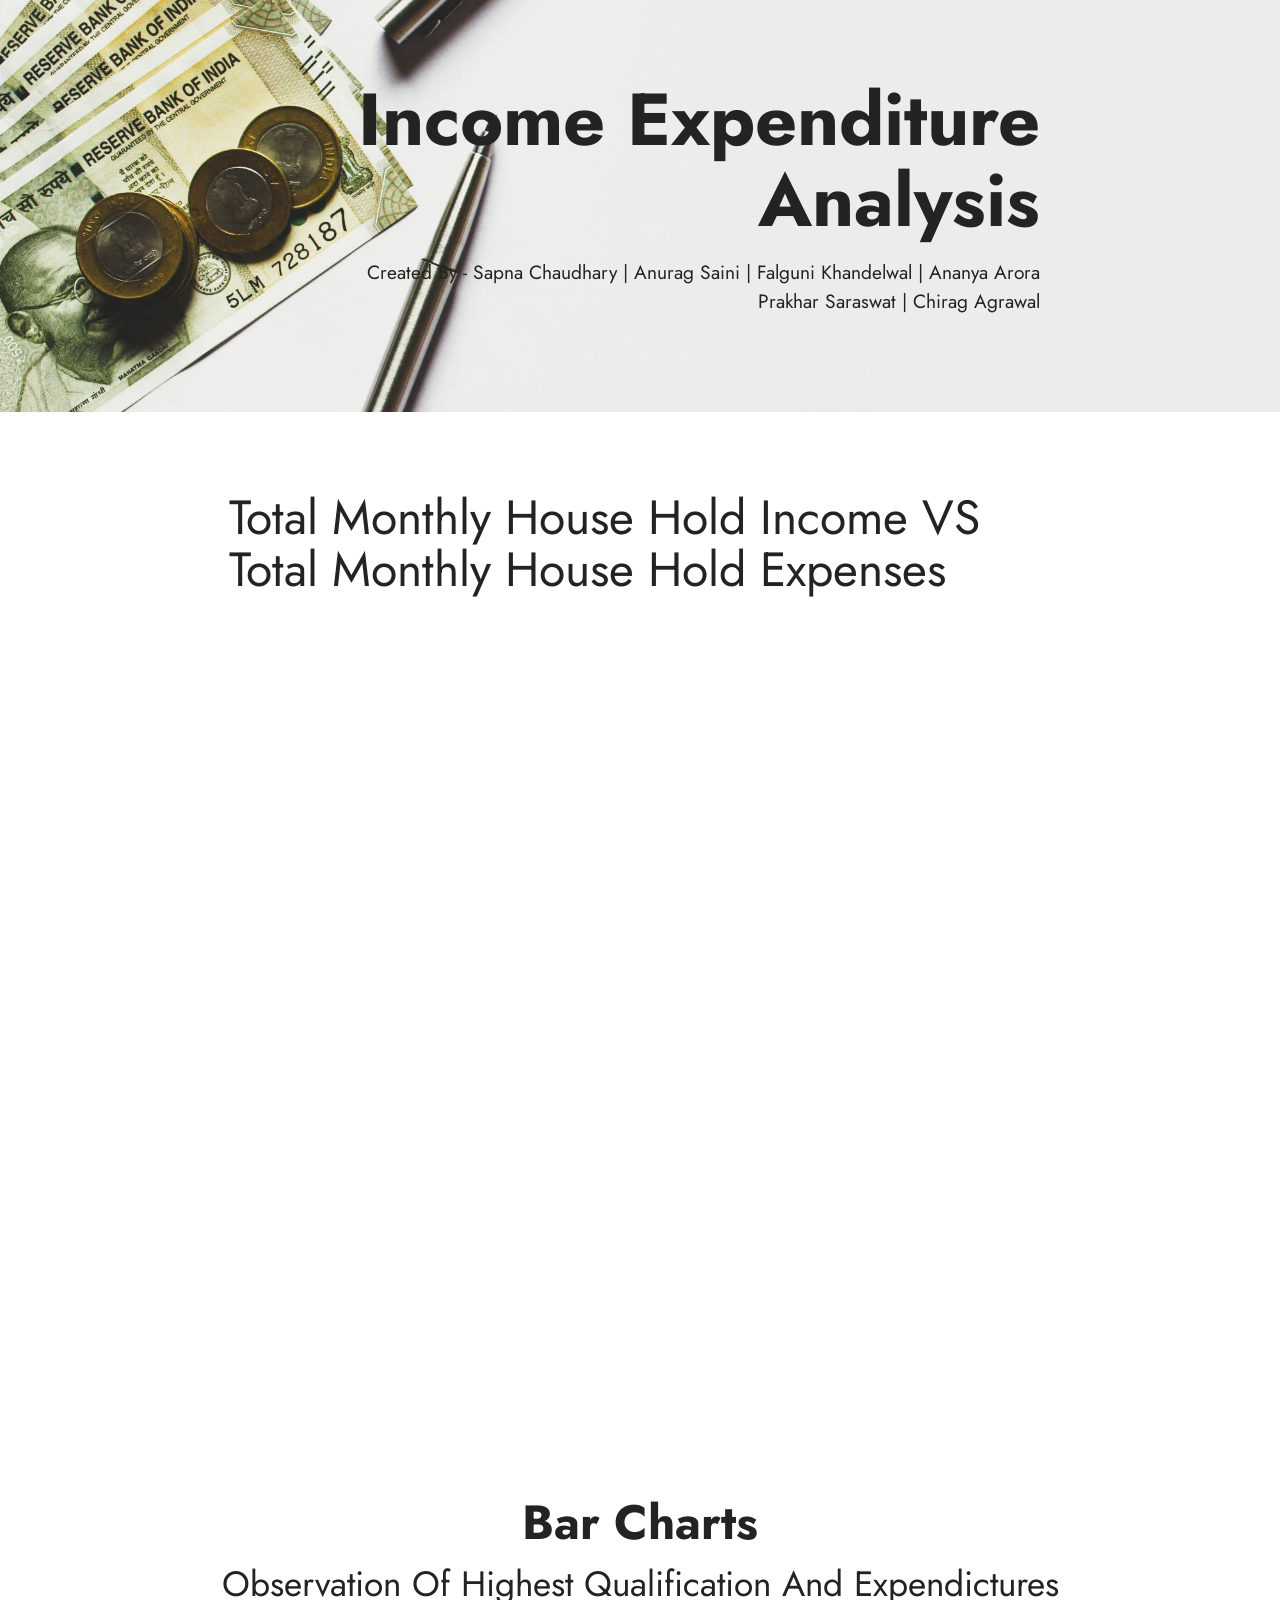
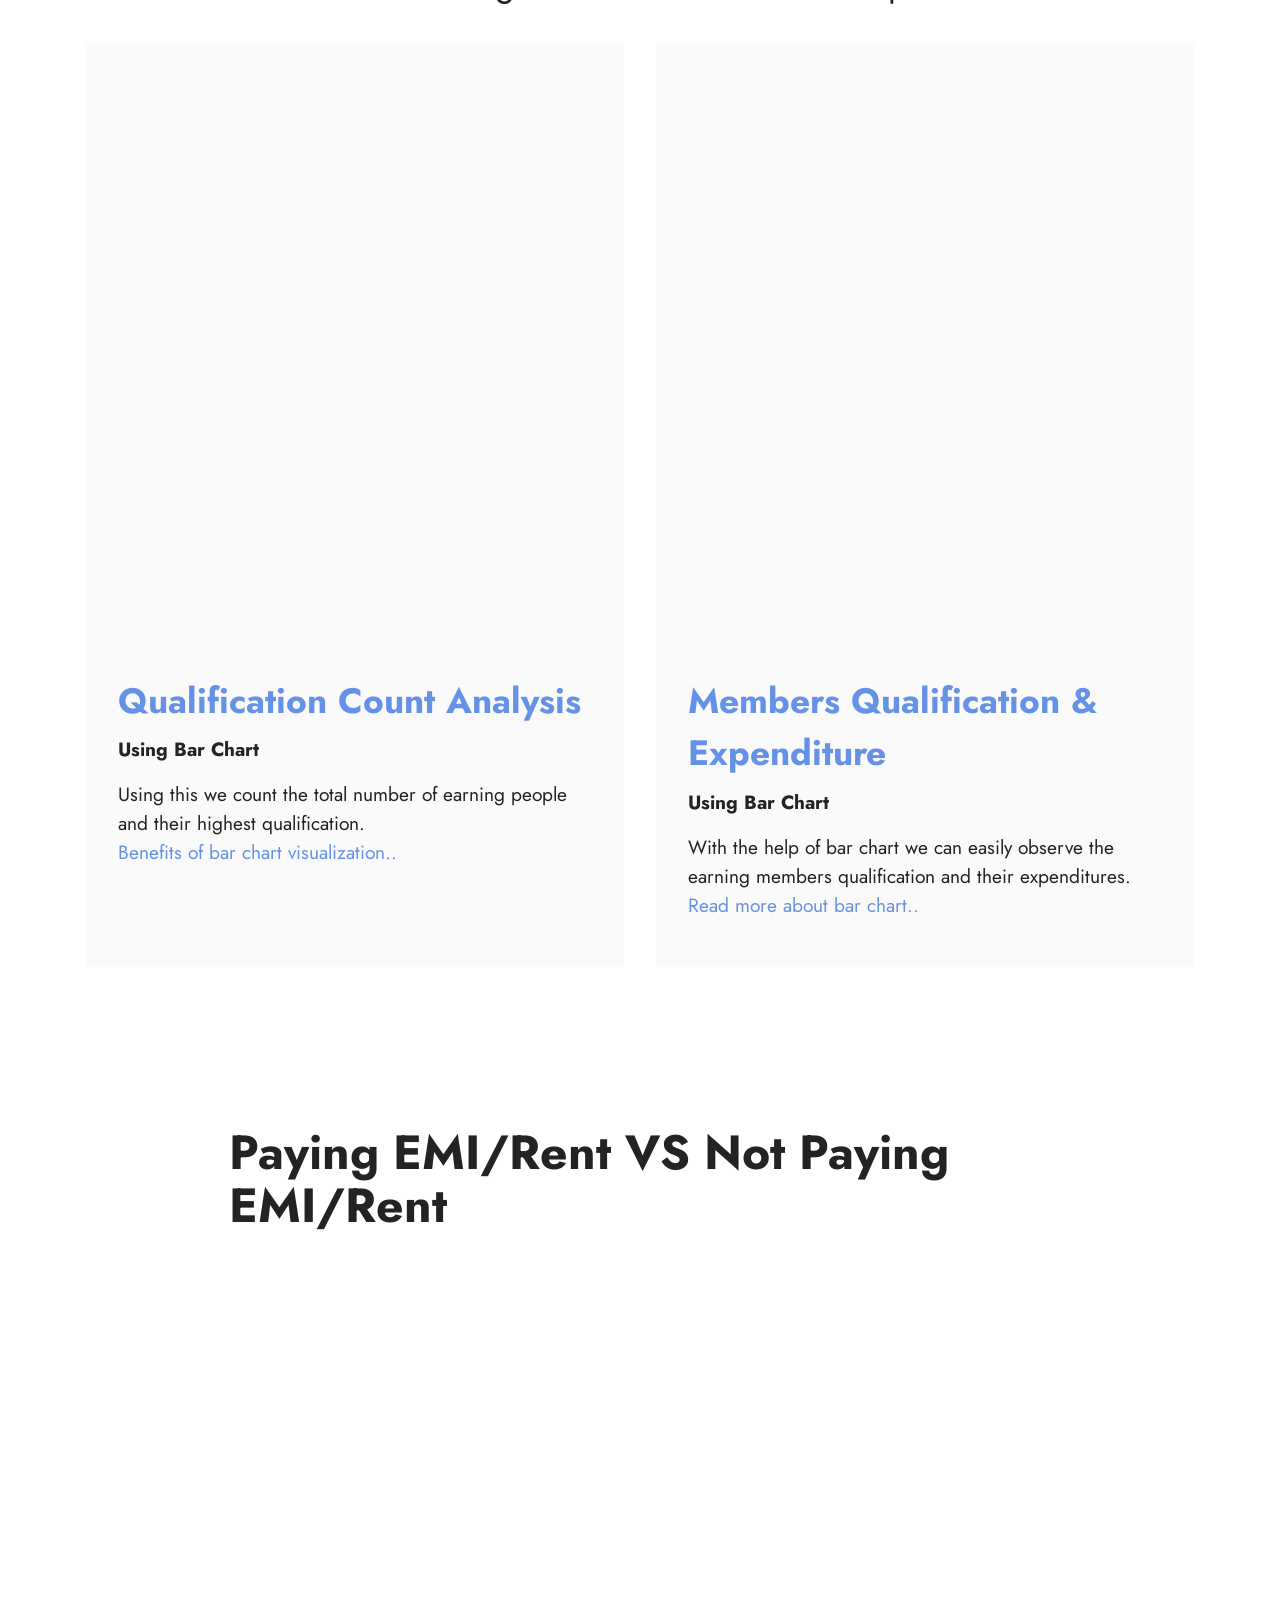
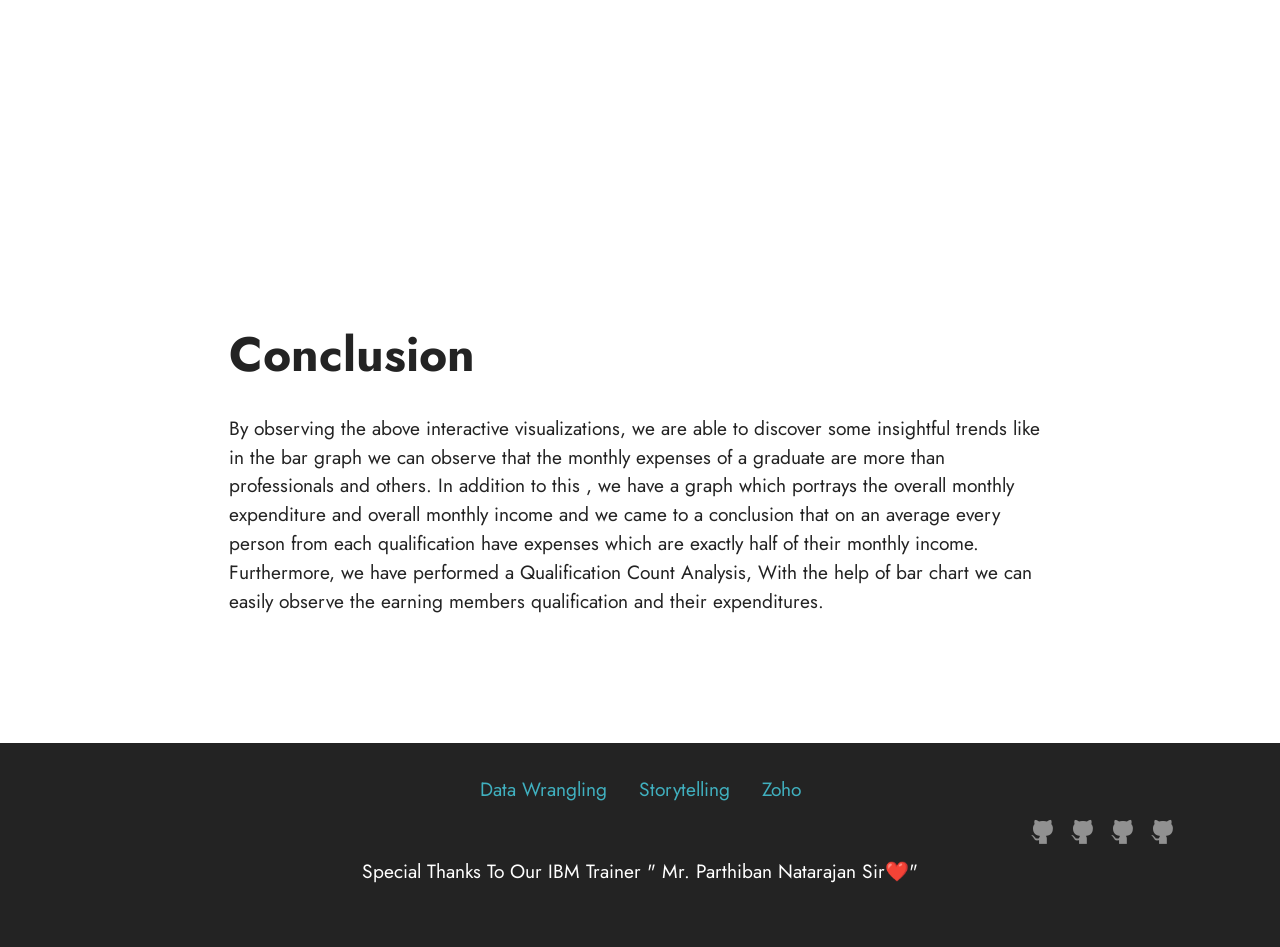
==== commit 5126bdca: "Update index.html" ====
--- a/docs/index.html
+++ b/docs/index.html
@@ -10,7 +10,7 @@
   <meta property="og:image" content="">
   <meta name="twitter:title" content="Home">
   <meta name="viewport" content="width=device-width, initial-scale=1, minimum-scale=1">
-  <link rel="shortcut icon" href="assets/images/logo5.png" type="image/x-icon">
+  <link rel="shortcut icon" href="" type="image/x-icon">
   <meta name="description" content="">
   
   
@@ -122,7 +122,8 @@
             <div class="title col-12 col-md-9">
                 <h3 class="mbr-section-title mbr-fonts-style align-center mb-4 display-2"><strong>Conclusion
 </strong></h3>
-                <h4 class="mbr-section-subtitle align-center mbr-fonts-style mb-4 display-7">Click on the <strong>Publish </strong>button at the top right corner and select a needed publishing option. Use the Mobirise publish option to publish your test site on our servers. You can publish your site locally if you don't want to publish it online yet.</h4>
+                <h4 class="mbr-section-subtitle align-center mbr-fonts-style mb-4 display-7">By observing the above interactive visualizations, we are able to discover some insightful trends like in the bar graph we can observe that the monthly expenses of a graduate are more than professionals and others. In addition to this , we have a graph which portrays the overall monthly expenditure and overall monthly income and we came to a conclusion that on an average every person from each qualification have expenses which are exactly half of their  monthly income.
+Furthermore, we have performed a Qualification Count Analysis, With the help of bar chart we can easily observe the earning members qualification and their expenditures.</h4>
                 
             </div>
         </div>
@@ -174,4 +175,4 @@
 <!-- </section><section class="display-7" style="padding: 0;align-items: center;justify-content: center;flex-wrap: wrap;    align-content: center;display: flex;position: relative;height: 4rem;"><a href="https://mobiri.se/2905477" style="flex: 1 1;height: 4rem;position: absolute;width: 100%;z-index: 1;"><img alt="" style="height: 4rem;" src="[data-uri]"></a><p style="margin: 0;text-align: center;" class="display-7">Created with Mobirise &#8204;</p><a style="z-index:1" href="https://mobirise.com/web-page-maker.html">Free Web Page Maker</a></section><script src="assets/bootstrap/js/bootstrap.bundle.min.js"></script>  <script src="assets/parallax/jarallax.js"></script>  <script src="assets/smoothscroll/smooth-scroll.js"></script>  <script src="assets/ytplayer/index.js"></script>  <script src="assets/theme/js/script.js"></script>  -->
   
 </body>
-</html>+</html>
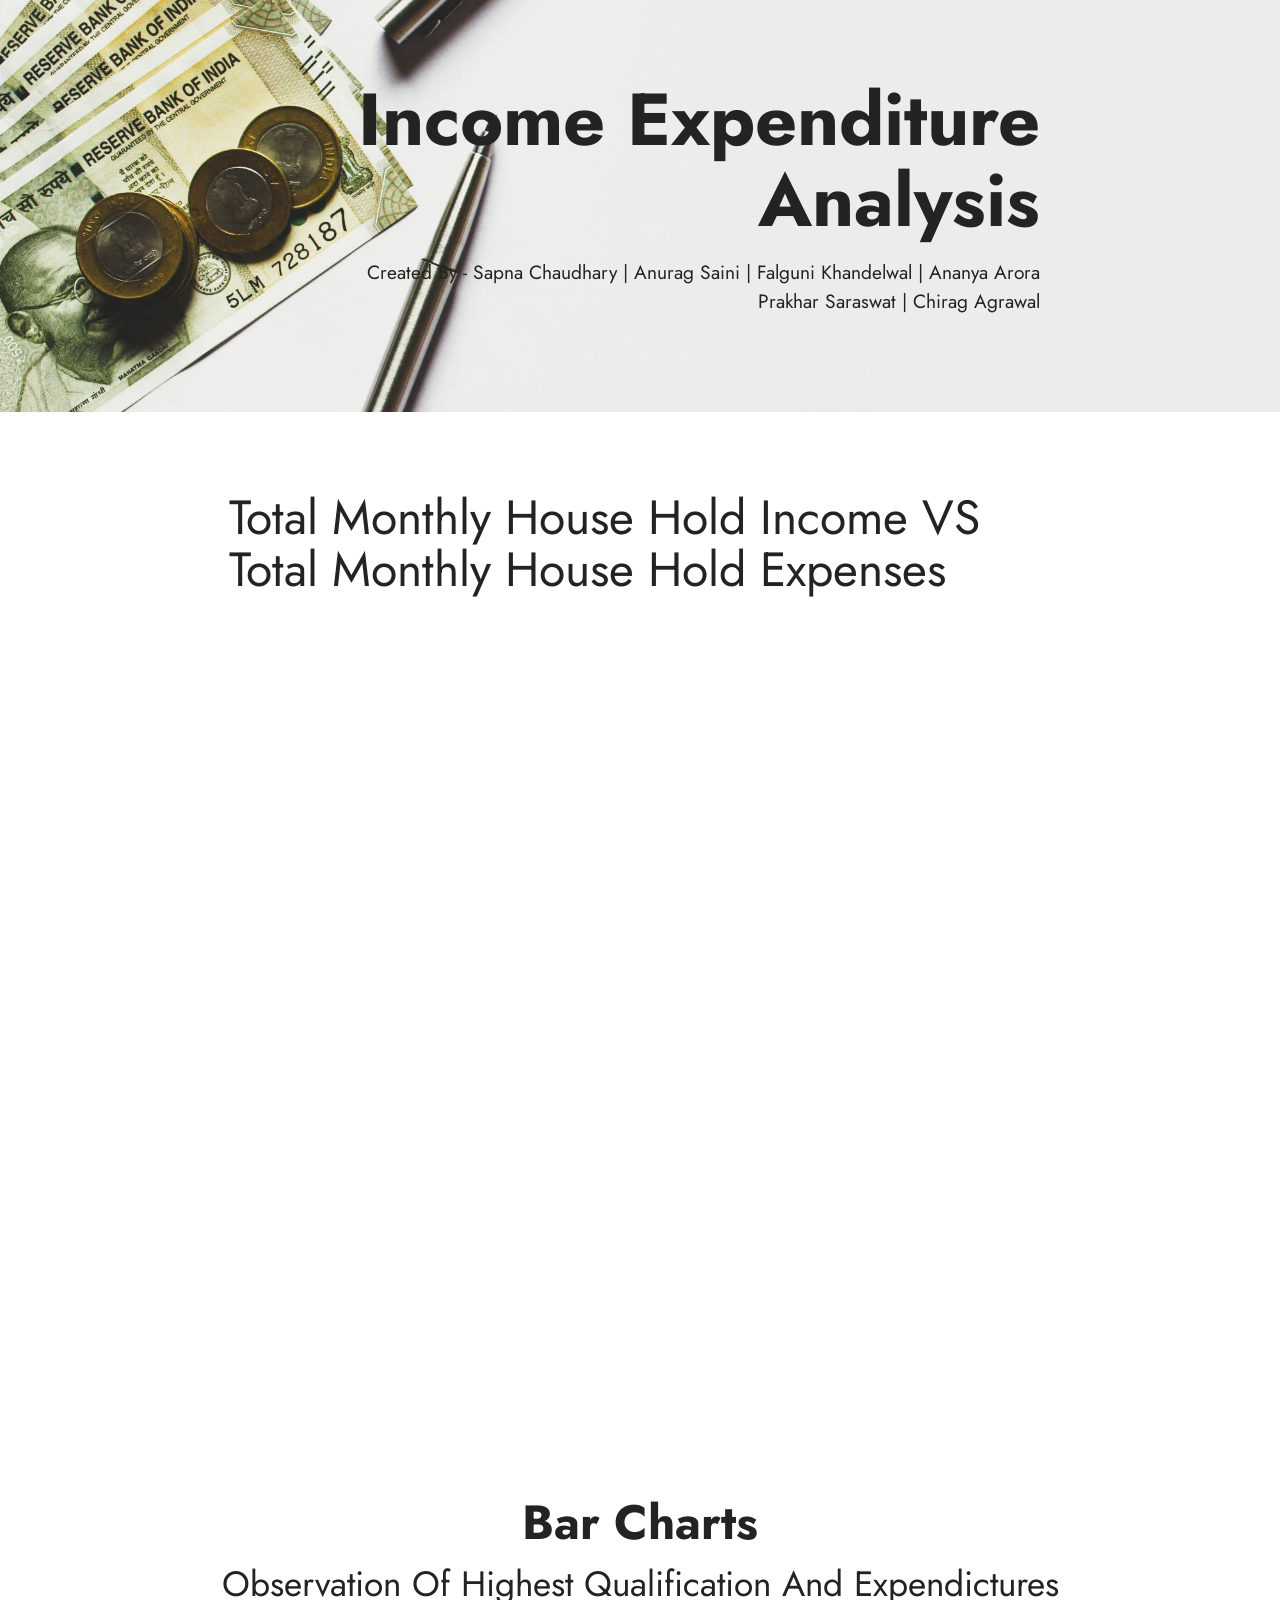
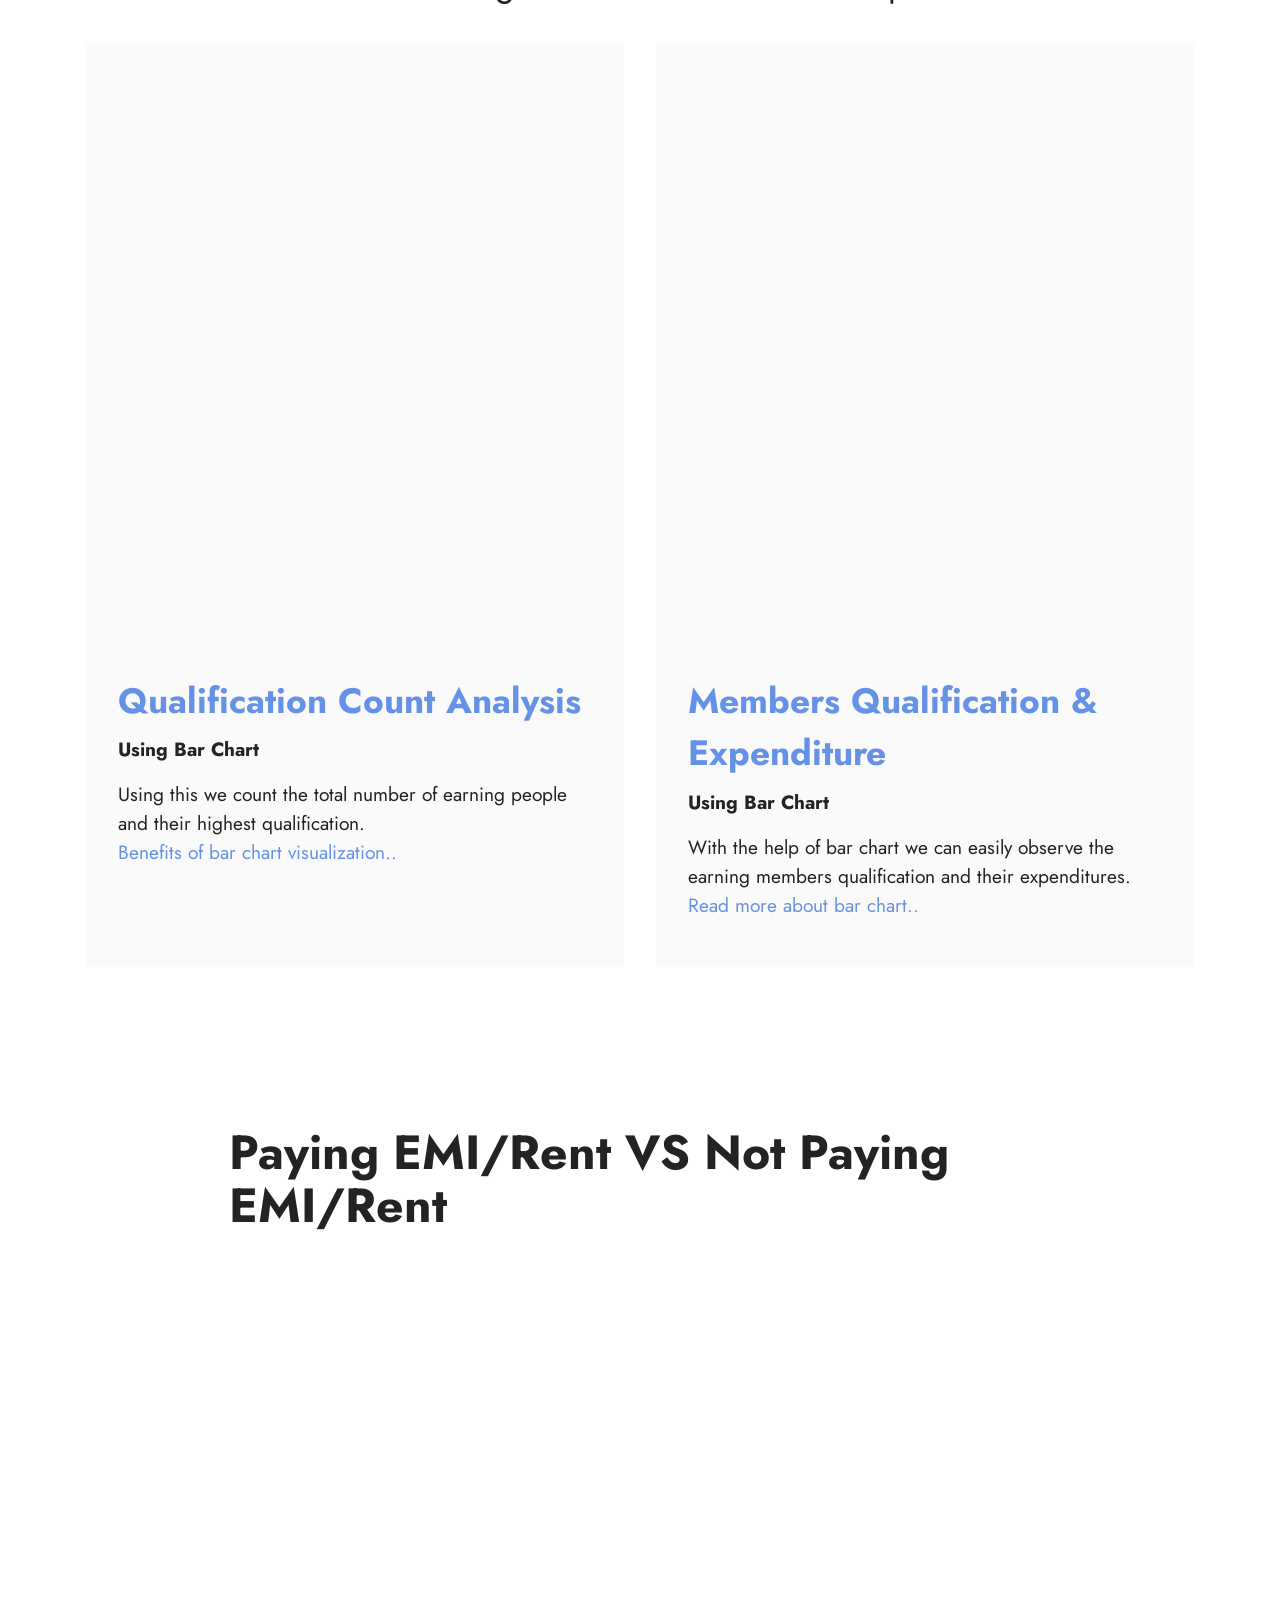
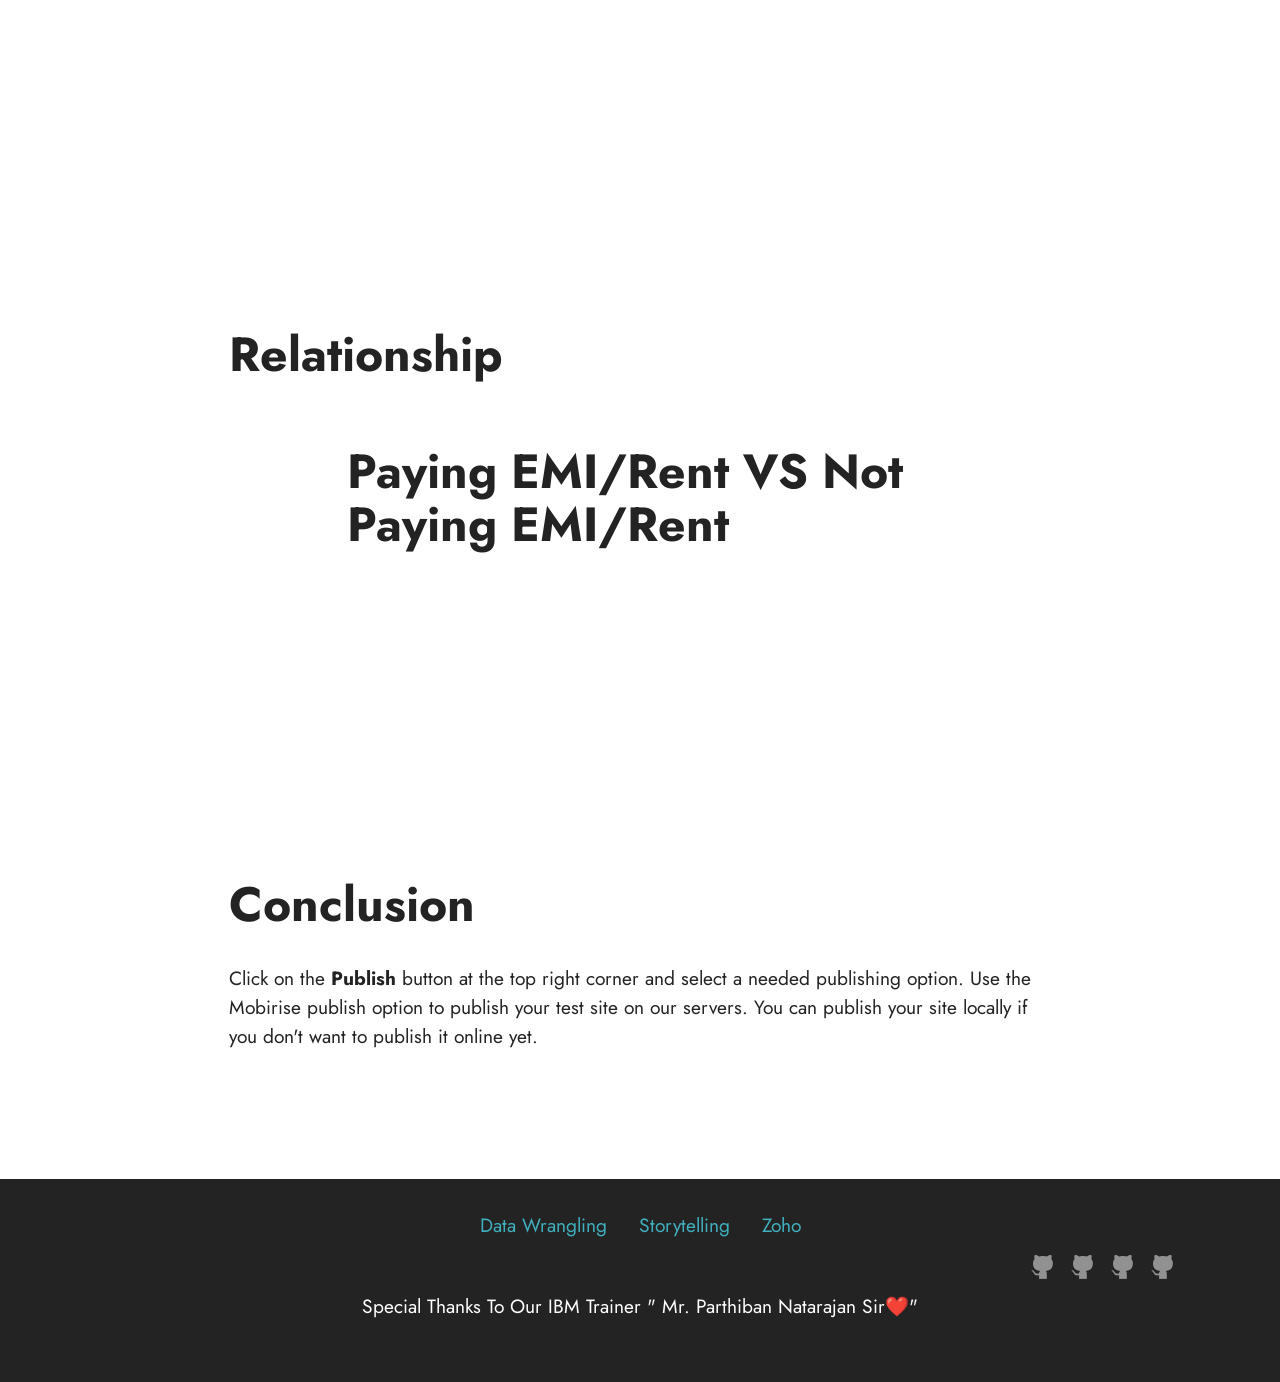
==== commit 5dd4f9c0: "Third Commit" ====
--- a/docs/index.html
+++ b/docs/index.html
@@ -10,7 +10,7 @@
   <meta property="og:image" content="">
   <meta name="twitter:title" content="Home">
   <meta name="viewport" content="width=device-width, initial-scale=1, minimum-scale=1">
-  <link rel="shortcut icon" href="" type="image/x-icon">
+  <link rel="shortcut icon" href="assets/images/logo5.png" type="image/x-icon">
   <meta name="description" content="">
   
   
@@ -115,6 +115,30 @@
     </div>
 </section>
 
+<section data-bs-version="5.1" class="content1 cid-s48vaXqeL6" id="content1-b">
+    
+    <div class="container">
+        <div class="row justify-content-center">
+            <div class="title col-12 col-md-9">
+                <h3 class="mbr-section-title mbr-fonts-style align-center mb-4 display-2"><strong>Relationship</strong></h3>
+                <section data-bs-version="5.1" class="content1 cid-s48vaXqeL6" id="content1-b">
+    
+    <div class="container">
+        <div class="row justify-content-center">
+            <div class="title col-12 col-md-9">
+                <h3 class="mbr-section-title mbr-fonts-style align-center mb-4 display-2"><strong>Paying EMI/Rent VS Not Paying EMI/Rent</strong></h3>
+                <iframe src="https://us3.ca.analytics.ibm.com/bi/?perspective=explore&amp;pathRef=.my_folders%2FSapna%2BCogno&amp;closeWindowOnLastView=true&amp;ui_appbar=false&amp;ui_navbar=false&amp;shareMode=embedded&amp;subView=starting%20points" width="320" height="200" frameborder="0" gesture="media" allow="encrypted-media" allowfullscreen=""></iframe>
+                
+            </div>
+        </div>
+    </div>
+</section>
+                
+            </div>
+        </div>
+    </div>
+</section>
+
 <section data-bs-version="5.1" class="content1 cid-s48vrXhP0J" id="content1-d">
     
     <div class="container">
@@ -122,8 +146,7 @@
             <div class="title col-12 col-md-9">
                 <h3 class="mbr-section-title mbr-fonts-style align-center mb-4 display-2"><strong>Conclusion
 </strong></h3>
-                <h4 class="mbr-section-subtitle align-center mbr-fonts-style mb-4 display-7">By observing the above interactive visualizations, we are able to discover some insightful trends like in the bar graph we can observe that the monthly expenses of a graduate are more than professionals and others. In addition to this , we have a graph which portrays the overall monthly expenditure and overall monthly income and we came to a conclusion that on an average every person from each qualification have expenses which are exactly half of their  monthly income.
-Furthermore, we have performed a Qualification Count Analysis, With the help of bar chart we can easily observe the earning members qualification and their expenditures.</h4>
+                <h4 class="mbr-section-subtitle align-center mbr-fonts-style mb-4 display-7">Click on the <strong>Publish </strong>button at the top right corner and select a needed publishing option. Use the Mobirise publish option to publish your test site on our servers. You can publish your site locally if you don't want to publish it online yet.</h4>
                 
             </div>
         </div>
@@ -175,4 +198,4 @@
 <!-- </section><section class="display-7" style="padding: 0;align-items: center;justify-content: center;flex-wrap: wrap;    align-content: center;display: flex;position: relative;height: 4rem;"><a href="https://mobiri.se/2905477" style="flex: 1 1;height: 4rem;position: absolute;width: 100%;z-index: 1;"><img alt="" style="height: 4rem;" src="[data-uri]"></a><p style="margin: 0;text-align: center;" class="display-7">Created with Mobirise &#8204;</p><a style="z-index:1" href="https://mobirise.com/web-page-maker.html">Free Web Page Maker</a></section><script src="assets/bootstrap/js/bootstrap.bundle.min.js"></script>  <script src="assets/parallax/jarallax.js"></script>  <script src="assets/smoothscroll/smooth-scroll.js"></script>  <script src="assets/ytplayer/index.js"></script>  <script src="assets/theme/js/script.js"></script>  -->
   
 </body>
-</html>
+</html>
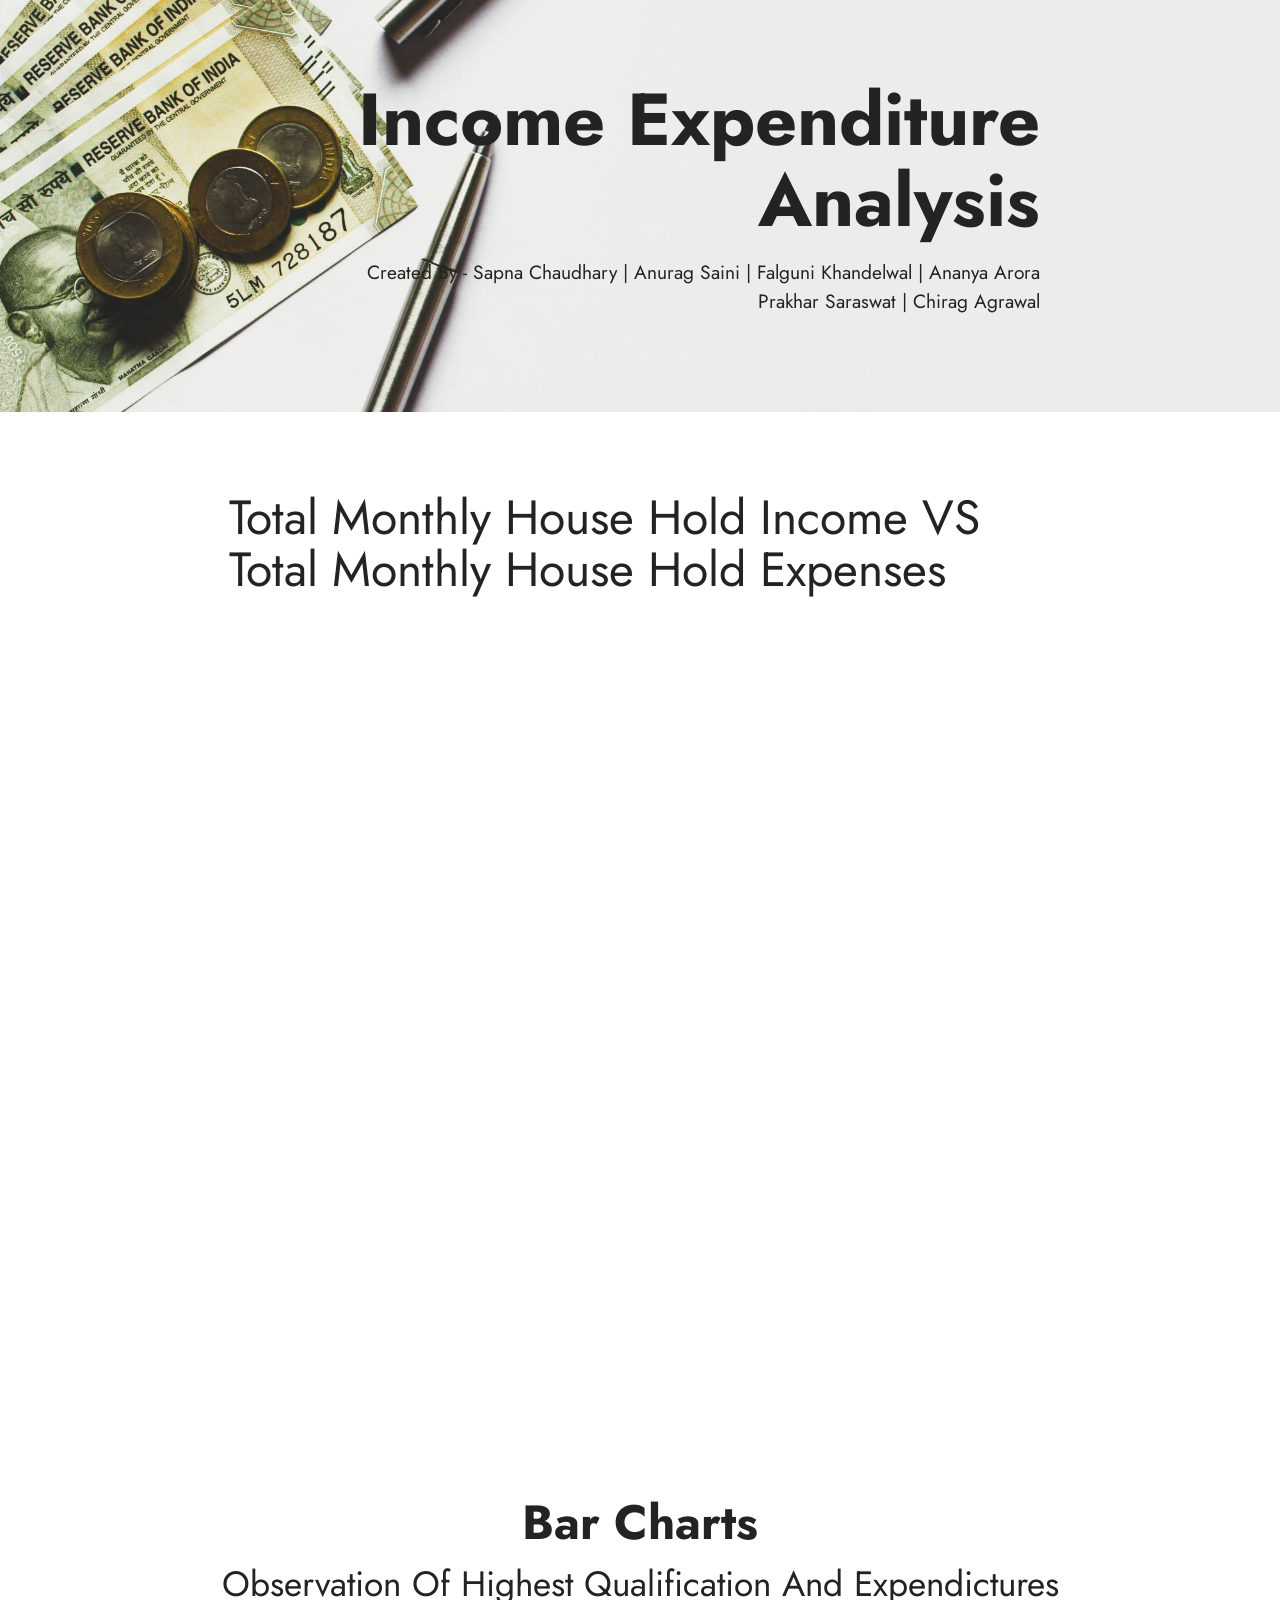
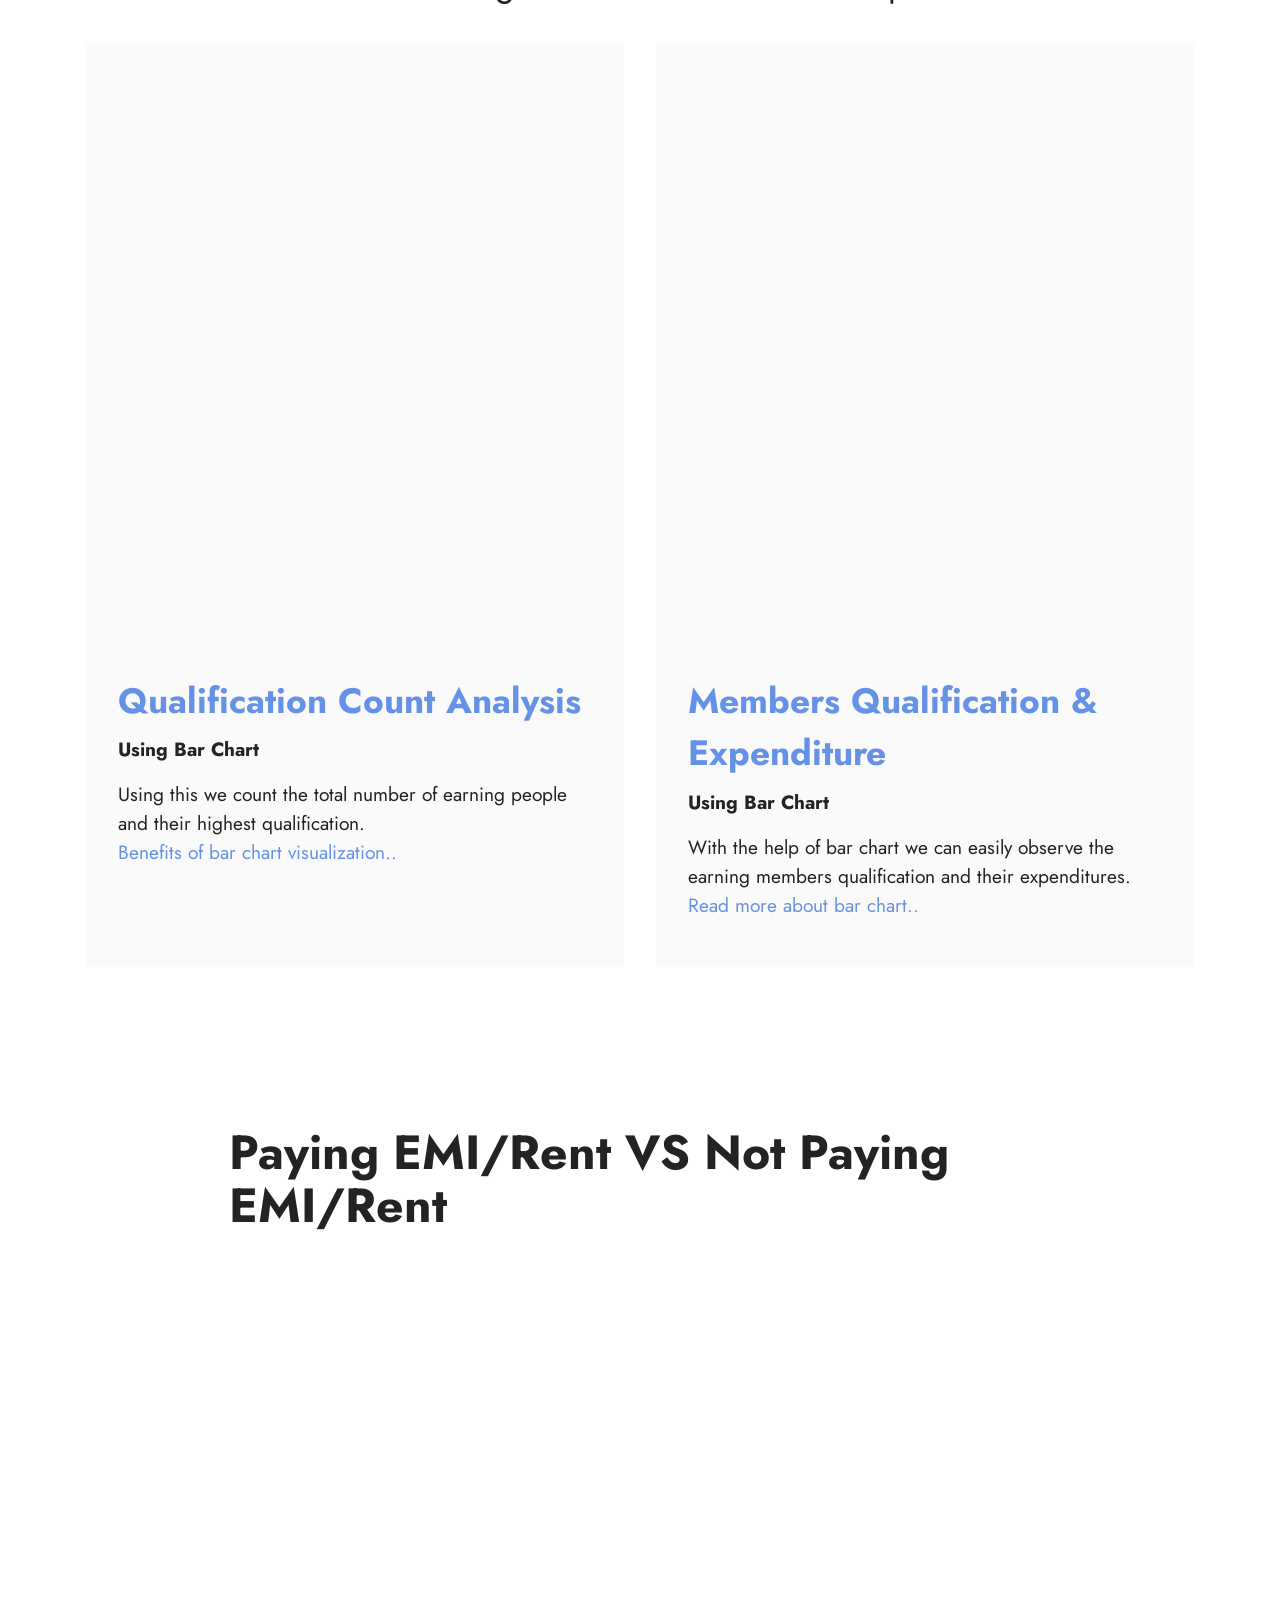
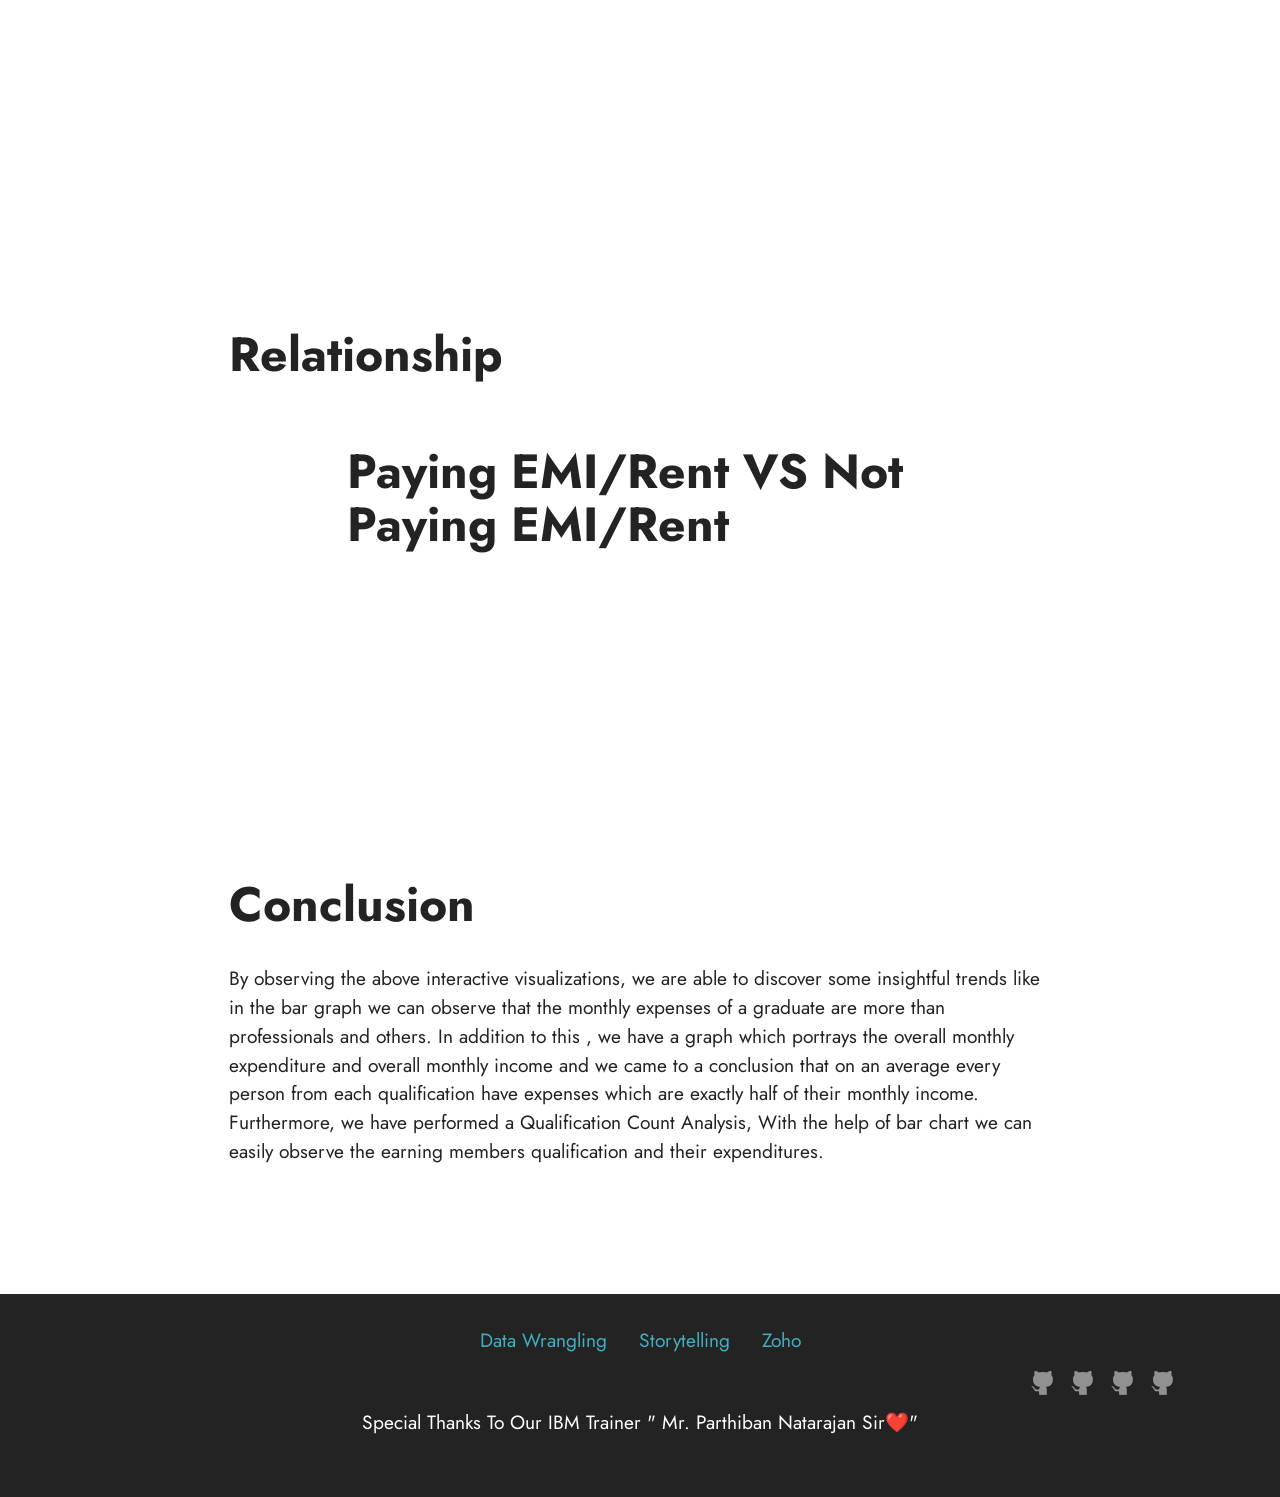
==== commit 297b0873: "Merge branch 'main' of https://github.com/sapna2003/IBMSME-2022" ====
--- a/docs/index.html
+++ b/docs/index.html
@@ -10,7 +10,7 @@
   <meta property="og:image" content="">
   <meta name="twitter:title" content="Home">
   <meta name="viewport" content="width=device-width, initial-scale=1, minimum-scale=1">
-  <link rel="shortcut icon" href="assets/images/logo5.png" type="image/x-icon">
+  <link rel="shortcut icon" href="" type="image/x-icon">
   <meta name="description" content="">
   
   
@@ -146,7 +146,8 @@
             <div class="title col-12 col-md-9">
                 <h3 class="mbr-section-title mbr-fonts-style align-center mb-4 display-2"><strong>Conclusion
 </strong></h3>
-                <h4 class="mbr-section-subtitle align-center mbr-fonts-style mb-4 display-7">Click on the <strong>Publish </strong>button at the top right corner and select a needed publishing option. Use the Mobirise publish option to publish your test site on our servers. You can publish your site locally if you don't want to publish it online yet.</h4>
+                <h4 class="mbr-section-subtitle align-center mbr-fonts-style mb-4 display-7">By observing the above interactive visualizations, we are able to discover some insightful trends like in the bar graph we can observe that the monthly expenses of a graduate are more than professionals and others. In addition to this , we have a graph which portrays the overall monthly expenditure and overall monthly income and we came to a conclusion that on an average every person from each qualification have expenses which are exactly half of their  monthly income.
+Furthermore, we have performed a Qualification Count Analysis, With the help of bar chart we can easily observe the earning members qualification and their expenditures.</h4>
                 
             </div>
         </div>
@@ -198,4 +199,4 @@
 <!-- </section><section class="display-7" style="padding: 0;align-items: center;justify-content: center;flex-wrap: wrap;    align-content: center;display: flex;position: relative;height: 4rem;"><a href="https://mobiri.se/2905477" style="flex: 1 1;height: 4rem;position: absolute;width: 100%;z-index: 1;"><img alt="" style="height: 4rem;" src="[data-uri]"></a><p style="margin: 0;text-align: center;" class="display-7">Created with Mobirise &#8204;</p><a style="z-index:1" href="https://mobirise.com/web-page-maker.html">Free Web Page Maker</a></section><script src="assets/bootstrap/js/bootstrap.bundle.min.js"></script>  <script src="assets/parallax/jarallax.js"></script>  <script src="assets/smoothscroll/smooth-scroll.js"></script>  <script src="assets/ytplayer/index.js"></script>  <script src="assets/theme/js/script.js"></script>  -->
   
 </body>
-</html>+</html>
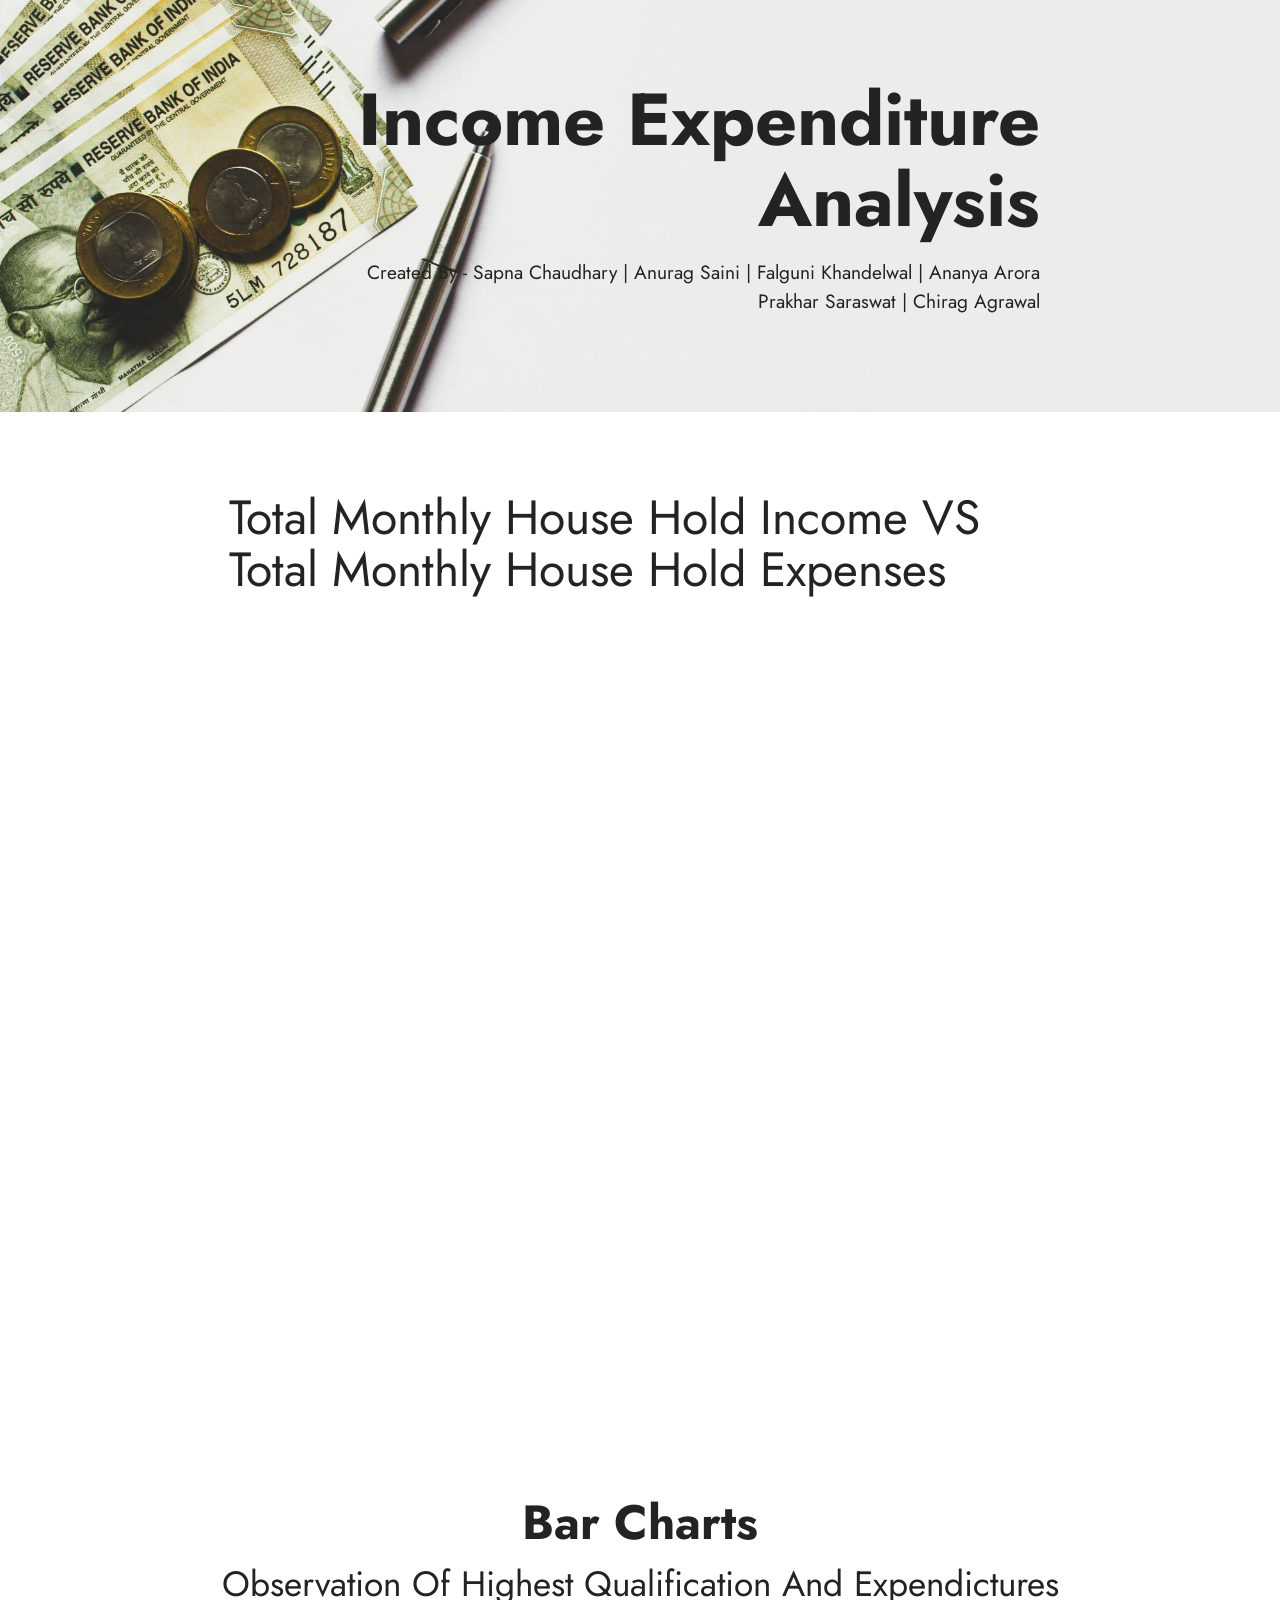
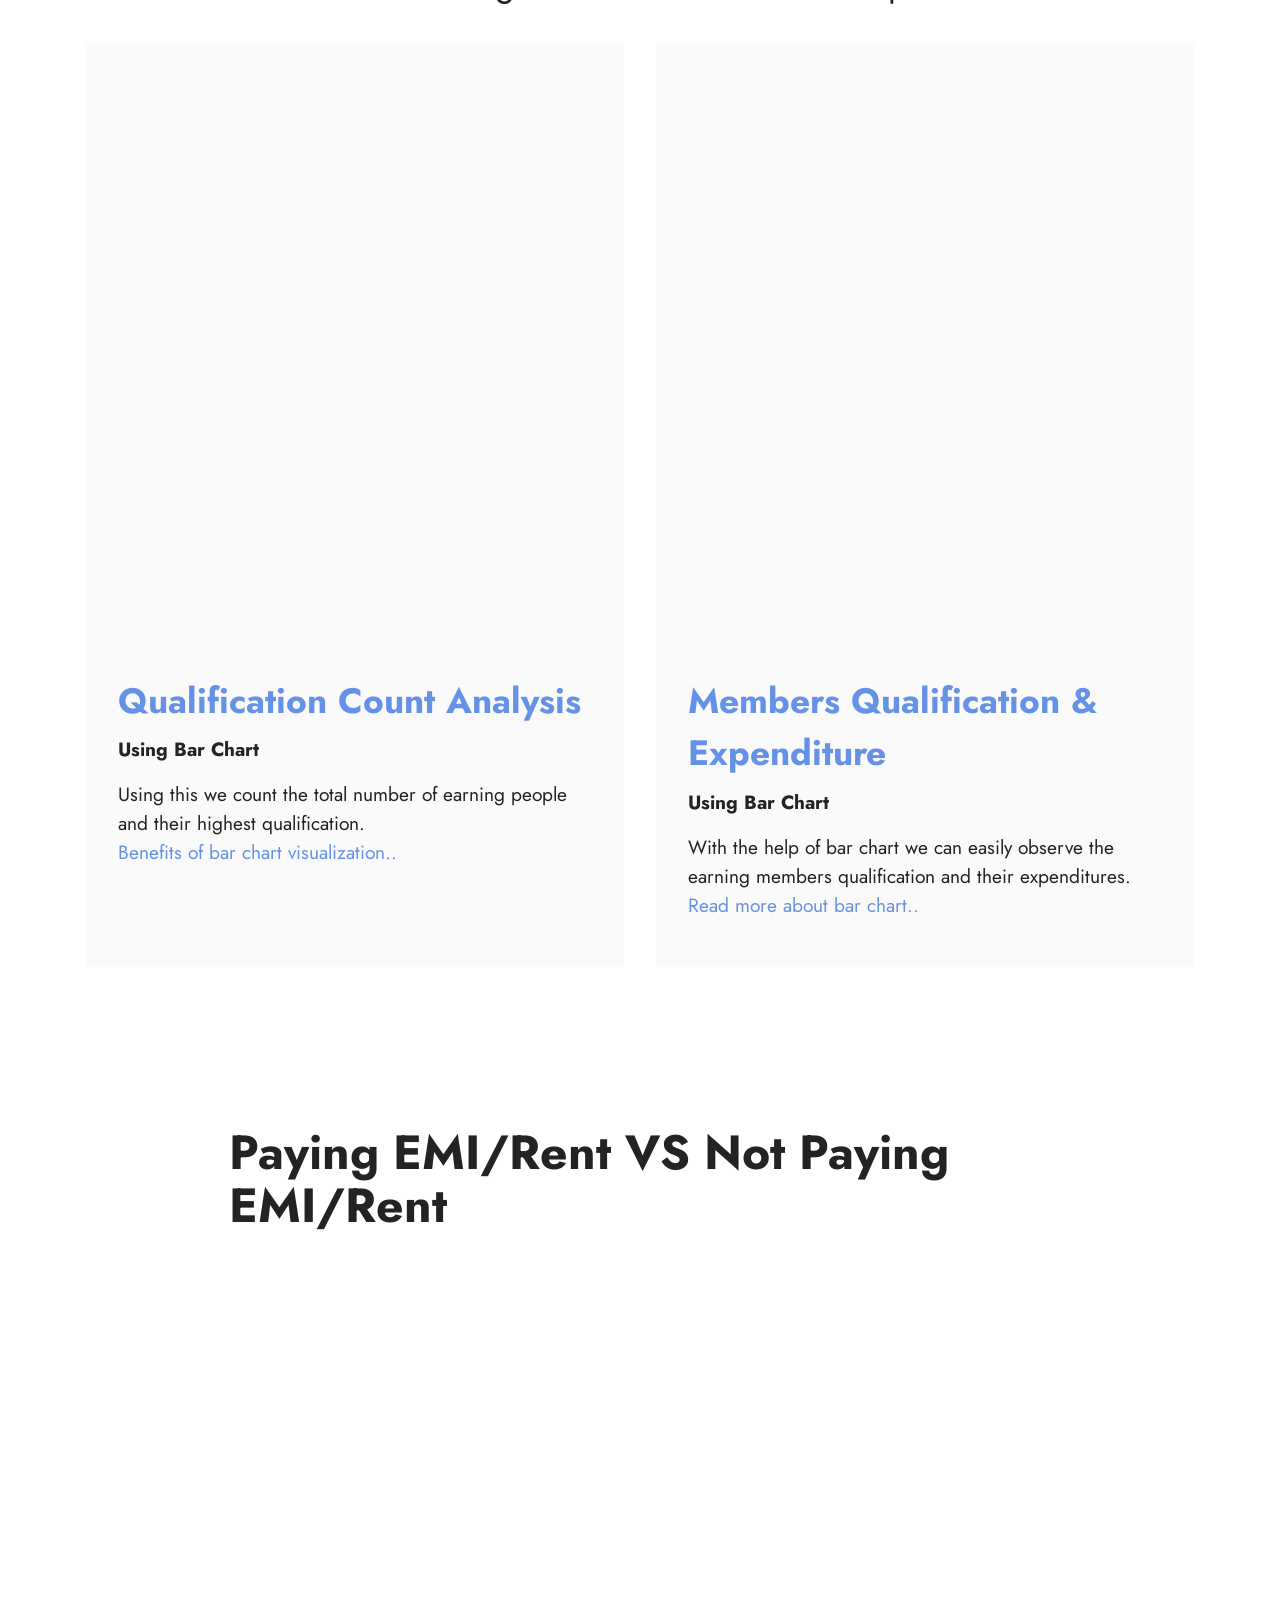
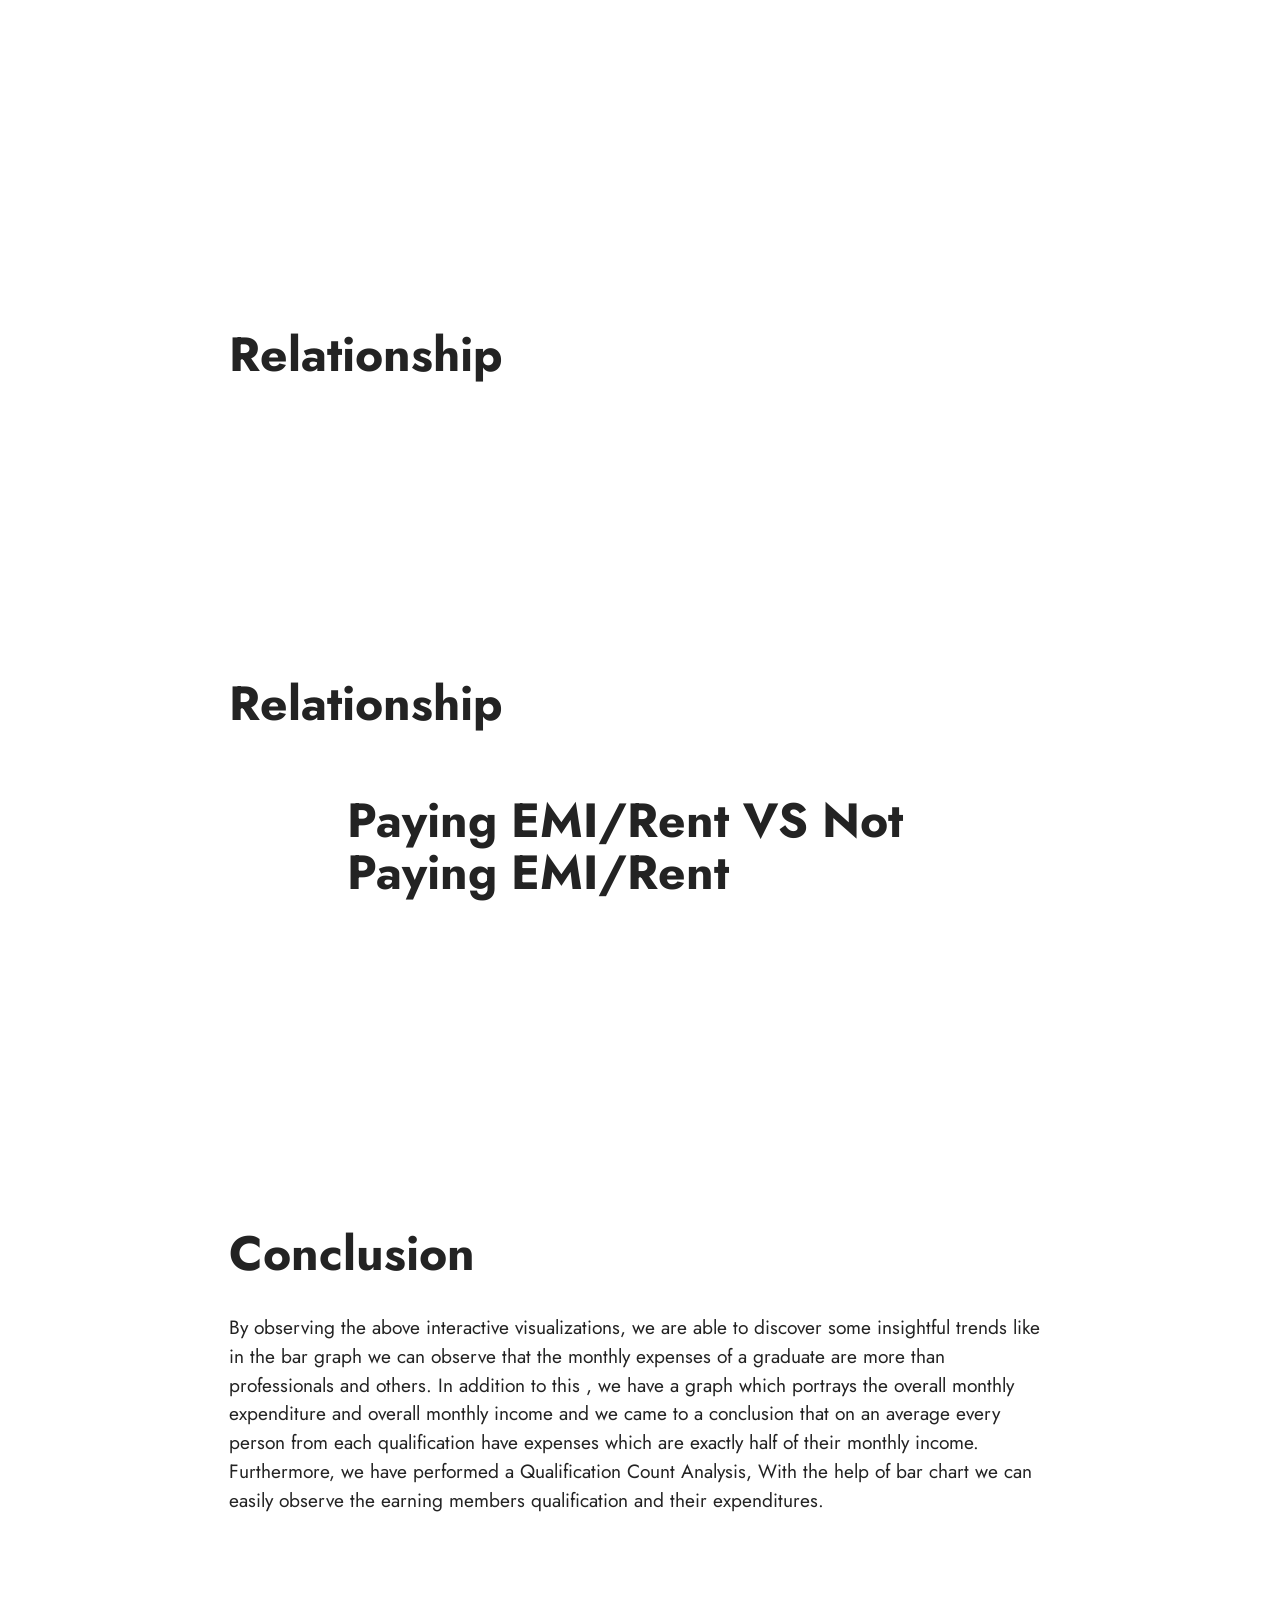
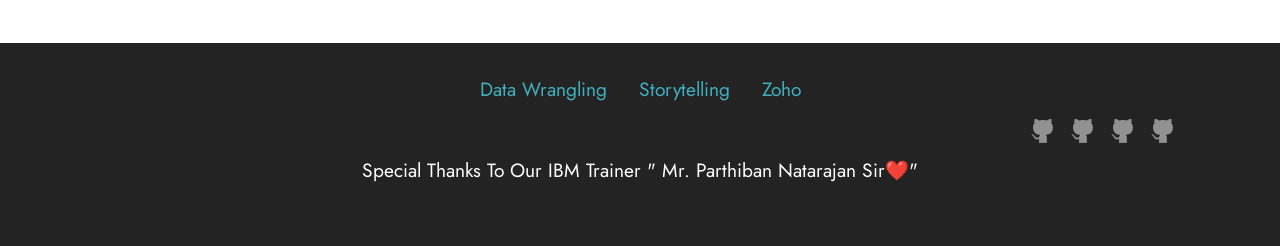
==== commit 7271a0da: "Commit" ====
--- a/docs/index.html
+++ b/docs/index.html
@@ -114,6 +114,18 @@
         </div>
     </div>
 </section>
+<section data-bs-version="5.1" class="content1 cid-s48vaXqeL6" id="content1-b">
+    
+    <div class="container">
+        <div class="row justify-content-center">
+            <div class="title col-12 col-md-9">
+                <h3 class="mbr-section-title mbr-fonts-style align-center mb-4 display-2"><strong>Relationship</strong></h3>
+                <iframe src="https://us3.ca.analytics.ibm.com/bi/?perspective=explore&amp;pathRef=.my_folders%2FSapna%2BCogno&amp;closeWindowOnLastView=true&amp;ui_appbar=false&amp;ui_navbar=false&amp;shareMode=embedded&amp;subView=starting%20points" width="320" height="200" frameborder="0" gesture="media" allow="encrypted-media" allowfullscreen=""></iframe>
+                
+            </div>
+        </div>
+    </div>
+</section>
 
 <section data-bs-version="5.1" class="content1 cid-s48vaXqeL6" id="content1-b">
     
